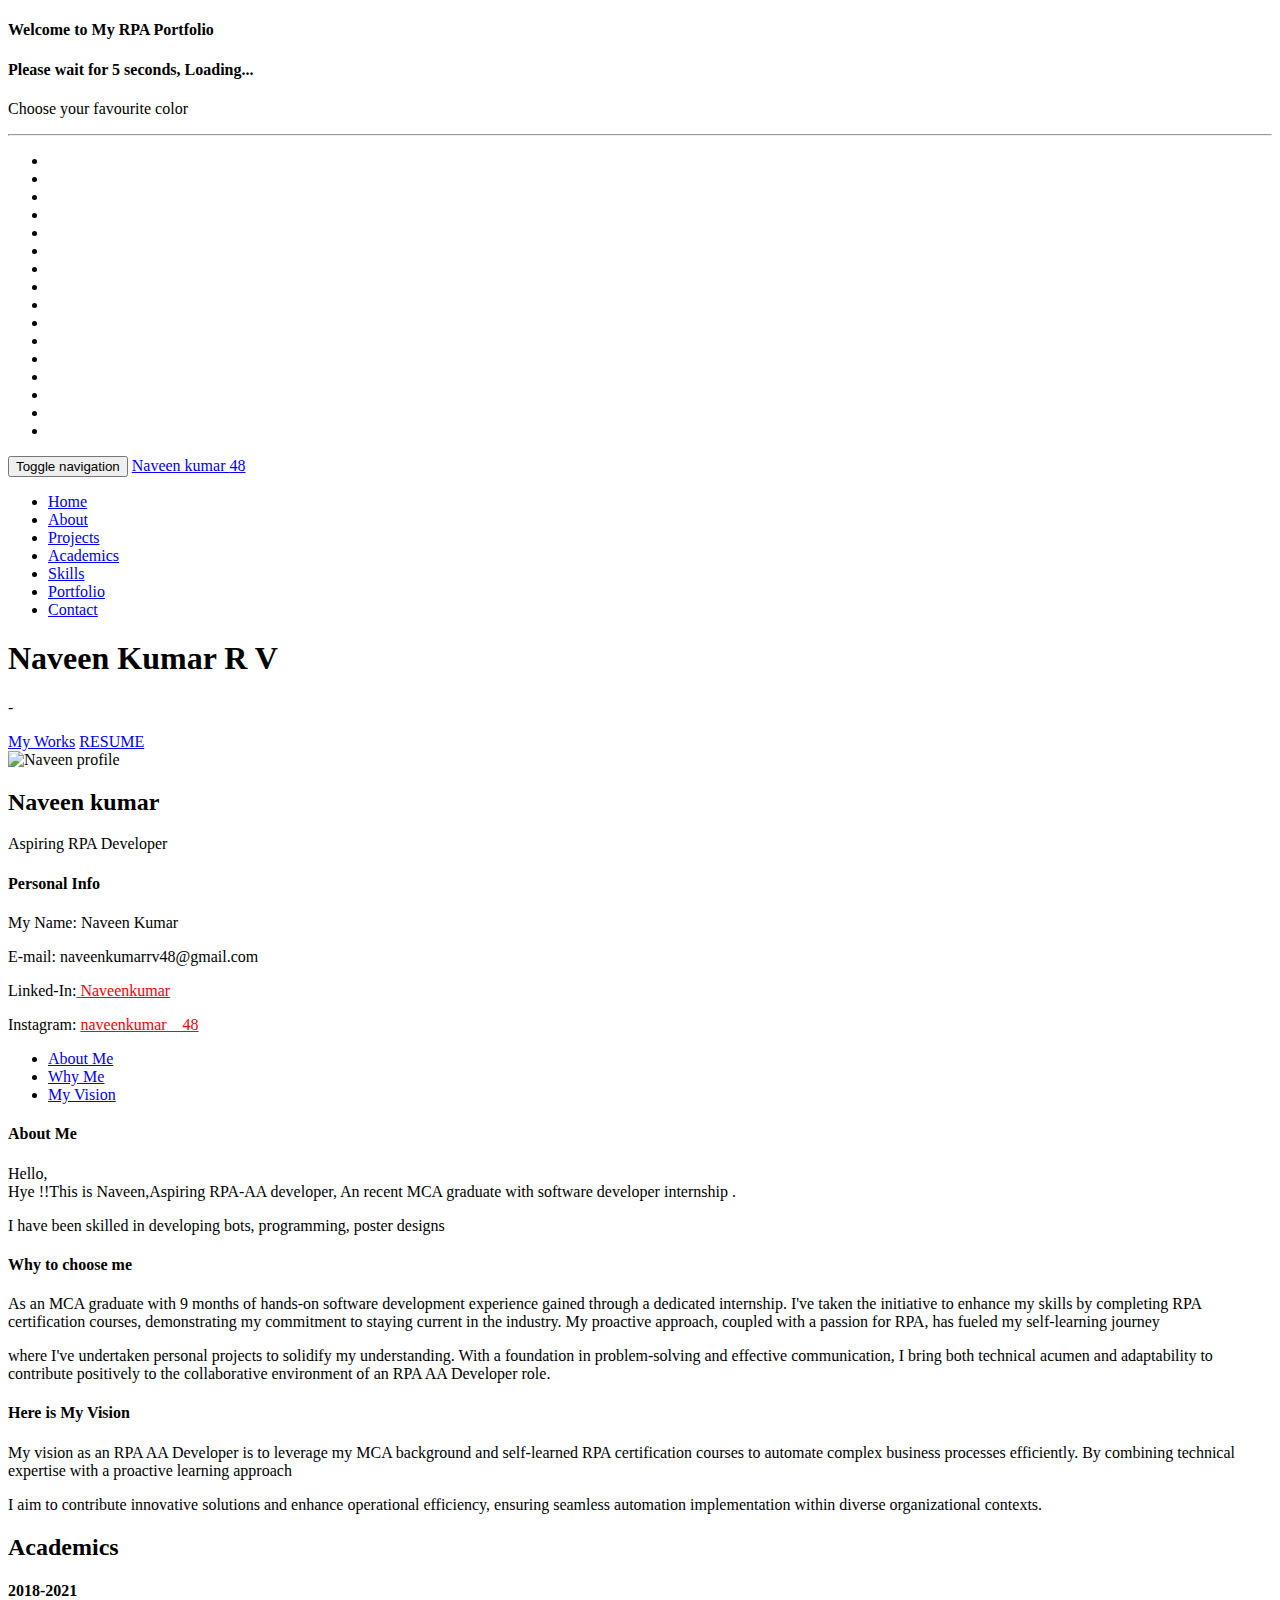
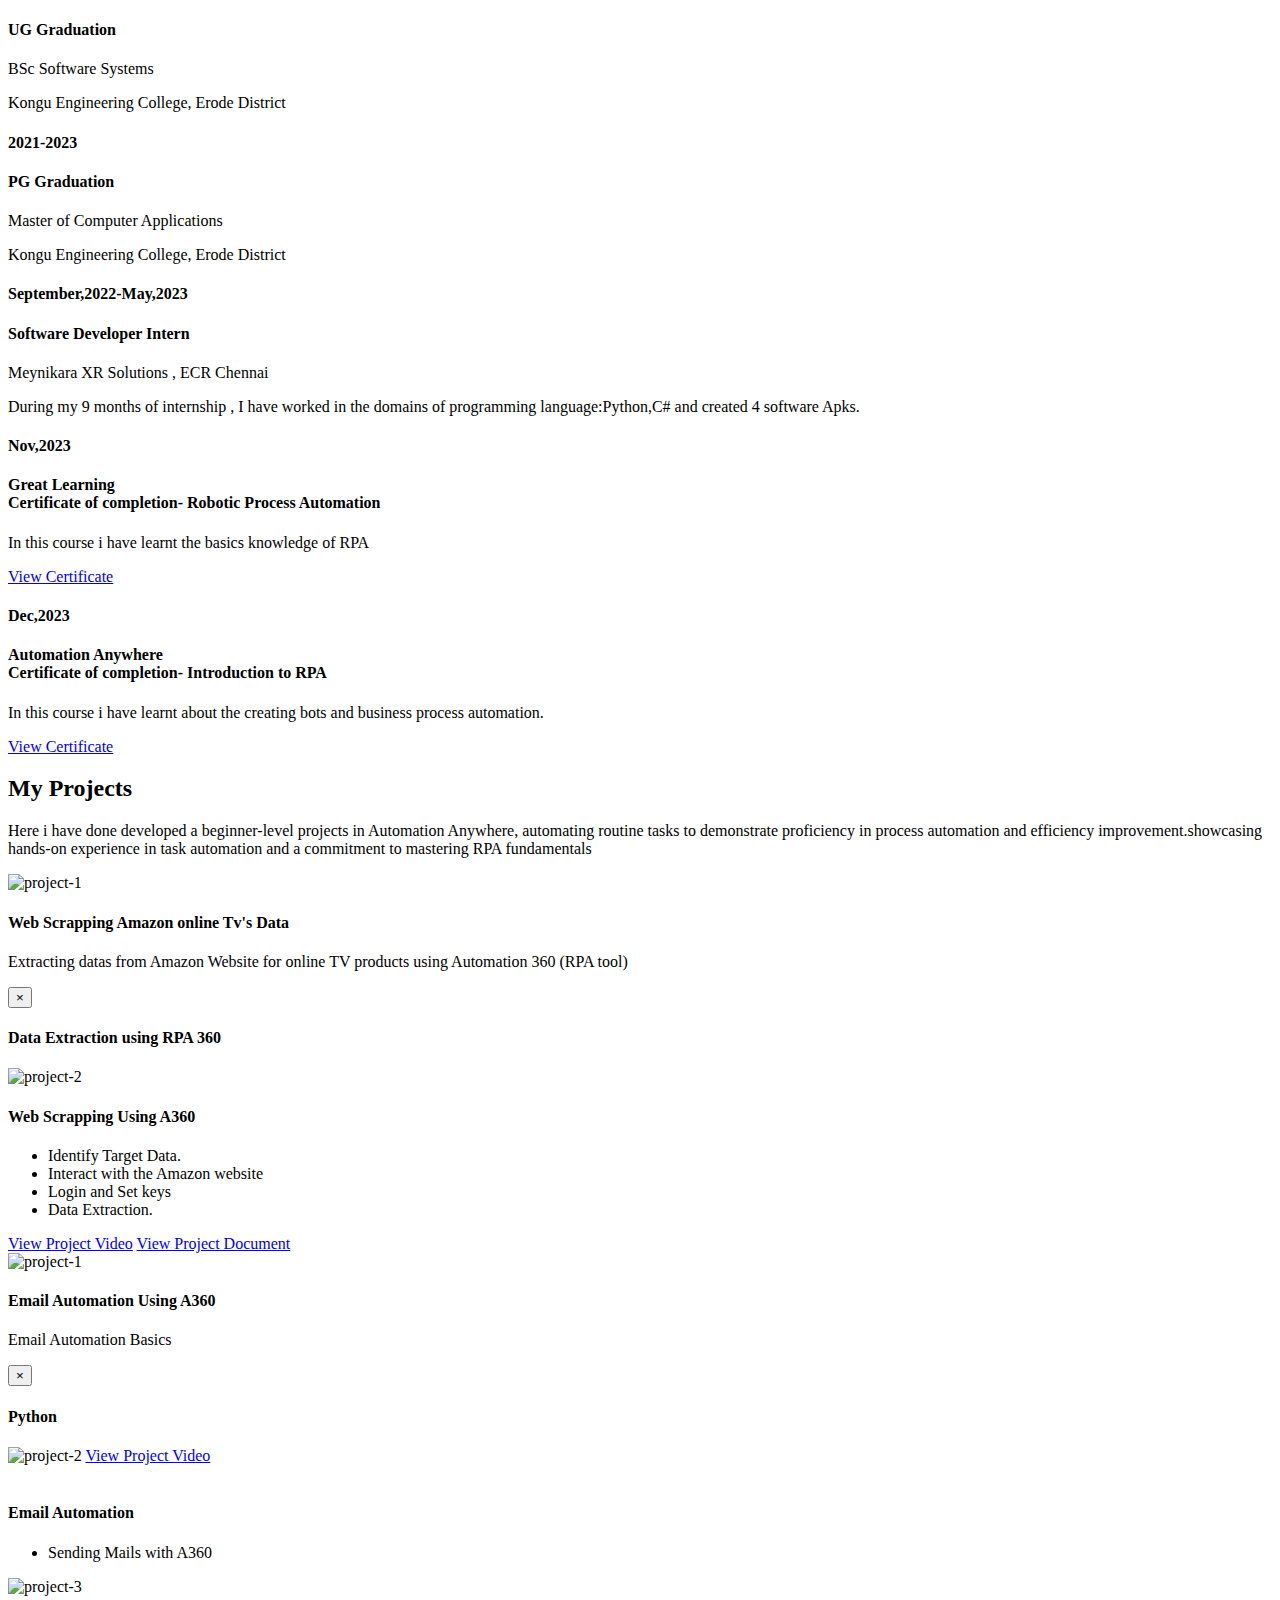
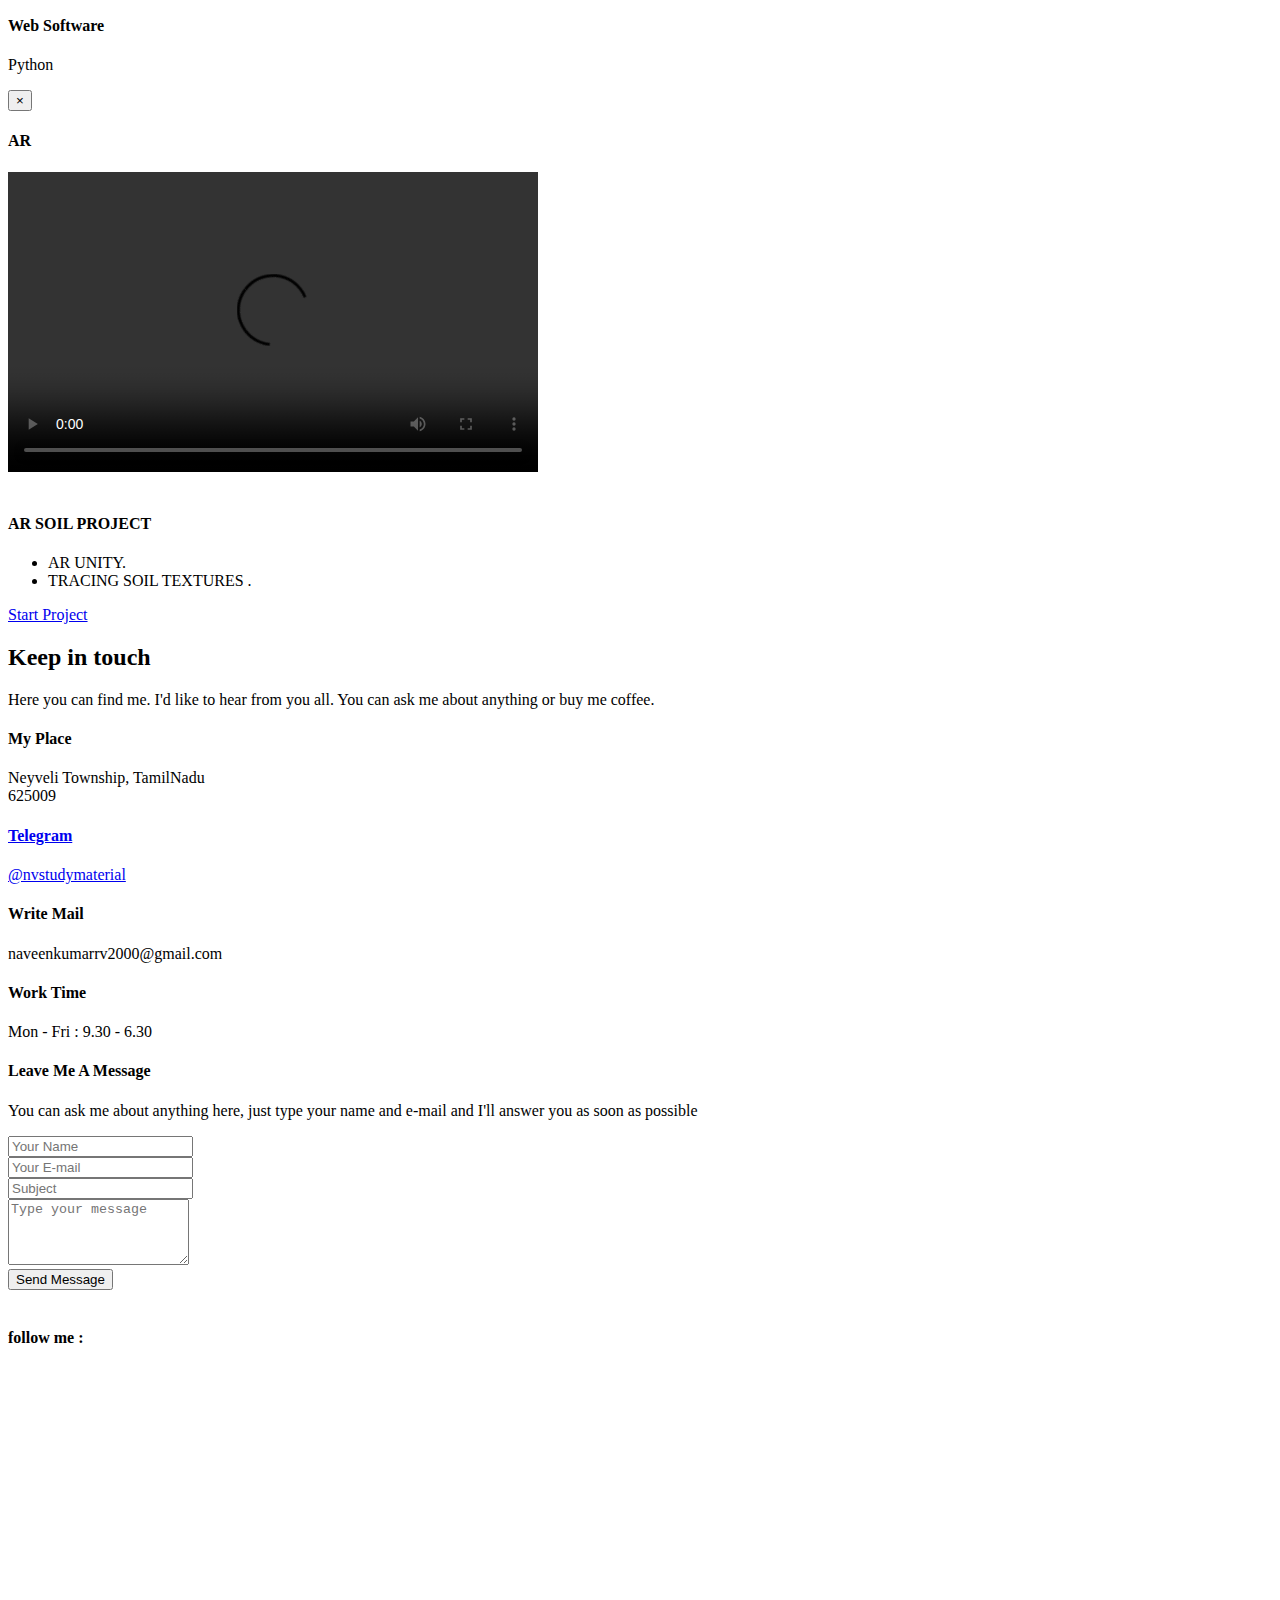
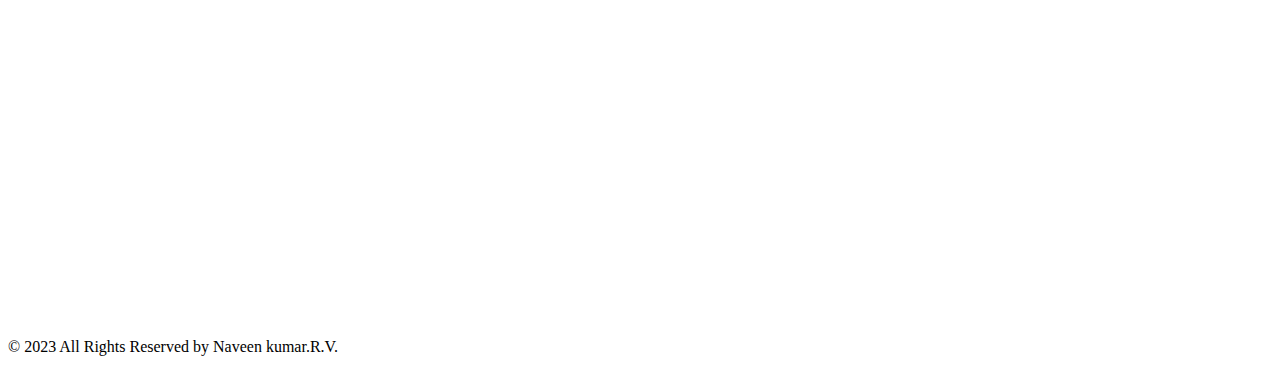
==== index.html @ 0a429b58 "ResumeName_Update index.html" ====
<!DOCTYPE html>
<html lang="en">

<meta http-equiv="content-type" content="text/html;charset=UTF-8" />
<meta http-equiv="content-type" content="text/html;charset=UTF-8" />
<head>
<meta charset="utf-8">

<meta http-equiv="X-UA-Compatible" content="IE=edge">
<meta name="viewport" content="width=device-width, initial-scale=1">
<meta name="description" content="Naveen | Naveen | RPA Developer">
<meta name="author" content="Ahmed Beheiry">

<title>It's Me Naveen kumar R V</title>

<link rel="mask-icon" href="img/favicons/safari-pinned-tab.html" color="#f7465b">
<link rel="shortcut icon" href="img/favicons/mylogo.png">
<meta name="theme-color" content="#0c7cd5">

<link rel="stylesheet" href="css/bootstrap.min.css">

<link rel="stylesheet" href="css/font-awesome.min.css">

<link rel="stylesheet" href="css/animate.css">

<link rel="stylesheet" href="css/slick.css">

<link rel="stylesheet" href="css/style.css">

<link rel="stylesheet" href="style.css">

<link rel="stylesheet" href="css/colors/color-1.css">
<script async src="https://www.googletagmanager.com/gtag/js?id=UA-175905322-1"></script>
<script>
		window.dataLayer = window.dataLayer || [];

		function gtag() {
			dataLayer.push(arguments);
		}
		gtag('js', new Date());

		gtag('config', 'UA-175905322-1');
	</script>
</head>
<body id="top-page" data-spy="scroll" data-target=".navbar-fixed-top" data-offset="70">

<div class="loading">
<div class="loading-wrapper">
<div class="loader"></div>
<h4>Welcome to My RPA Portfolio</h4>
<h4>Please wait for 5 seconds, Loading...</h4>
</div>
</div>


<div class="demo-tool color-switcher closed text-center">
<div class="tool-wrapper">
<span class="tool-toggler switcher-btn"><i class="fa fa-gear fa-spin"></i></span>
<div class="colors">
<p class="para">Choose your favourite color</p>
<hr>
<ul class="list-unstyled">

<li class="color-slot" data-background="#f7465b" data-target="css/colors/color-1.css"></li>
<li class="color-slot" data-background="#874fe8" data-target="css/colors/color-2.css"></li>
<li class="color-slot" data-background="#B39964" data-target="css/colors/color-3.css"></li>
<li class="color-slot" data-background="#00b85b" data-target="css/colors/color-4.css"></li>
<li class="color-slot" data-background="#0C7CD5" data-target="css/colors/color-5.css"></li>
<li class="color-slot" data-background="#f9ca3b" data-target="css/colors/color-6.css"></li>
<li class="color-slot" data-background="#f27768" data-target="css/colors/color-7.css"></li>
<li class="color-slot" data-background="#38C8BD" data-target="css/colors/color-8.css"></li>
<li class="color-slot" data-background="#ff5552" data-target="css/colors/color-9.css"></li>
<li class="color-slot" data-background="#30e0e0" data-target="css/colors/color-10.css"></li>
<li class="color-slot" data-background="#F27935" data-target="css/colors/color-11.css"></li>
<li class="color-slot" data-background="#913d88" data-target="css/colors/color-12.css"></li>
<li class="color-slot" data-background="#fdb511" data-target="css/colors/color-13.css"></li>
<li class="color-slot" data-background="#E44832" data-target="css/colors/color-14.css"></li>
<li class="color-slot" data-background="#5dca7d" data-target="css/colors/color-15.css"></li>
<li class="color-slot" data-background="#F4B350" data-target="css/colors/color-16.css"></li>
</ul>
</div>
</div>
</div>


<div id="home" class="main">

<nav class="navbar navbar-default navbar-fixed-top">

<div class="container">

<div class="navbar-header">
<button type="button" class="navbar-toggle collapsed" data-toggle="collapse" data-target="#navbar-collaps" aria-expanded="false">
<span class="sr-only">Toggle navigation</span>
<span class="icon-bar"></span>
<span class="icon-bar"></span>
<span class="icon-bar"></span>
</button>

<a class="scroll-link navbar-brand" href="#top-page">Naveen kumar <span class="colored-brand">48</span></a>

</div>

<div class="collapse navbar-collapse" id="navbar-collaps">
<ul class="nav navbar-nav navbar-right">
<li class="active">
<a class="scroll-link" href="#top-page">Home</a>
</li>
<li>
<a class="scroll-link" href="#about">About</a>
</li>
<li>
<a class="scroll-link" href="#services">Projects</a>
</li>
<li>
<a class="scroll-link" href="#experiences">Academics</a>
</li>
<li>
<a class="scroll-link" href="#skills">Skills</a>
</li>
<li>
<a class="scroll-link" href="#portfolio">Portfolio</a>
</li>
<li>
<a class="scroll-link" href="#contact">Contact</a>
</li>
</ul>
</div> 
</div> 
</nav> 

<div class="hero-content-wrapper overlay">
<div class="hero-content text-center">
<div class="container">
<div class="row">
<div class="col-xs-12">
<h1>Naveen Kumar R V </h1>
<div class="typed">
<p>- <span class="typed-element"></span></p>
</div>
<a href="#portfolio" class="scroll-link btn btn-custom reverse light">My Works</a>
<a href="RPADeveloper_NaveenkumarRV.pdf" target="_blank" class="btn btn-custom">RESUME</a>
</div>
</div>
</div>
</div>
</div> 
<a href="#about" class="go-down scroll-link">
<span class="glyphicon glyphicon-menu-down" aria-hidden="true"></span>
</a>
</div>


<section id="about" class="section">
<div class="container">
<div class="row">
<div class="col-xs-12">
<div class="profile-intro text-center">
<div class="profile-img-wrapper wow fadeInUp" data-wow-duration="1s" data-wow-offset="200">
<img class="img-responsive img-circle" src="img/nav.jpg" alt="Naveen profile">
</div>
<h2>Naveen kumar</h2>
<div class="separator centered"></div>
<p class="title"> Aspiring RPA Developer</p>
</div>
</div>
</div>
<div class="row">

<div class="profile text-center col-sm-5 col-sm-push-7">
<div class="wow fadeInRight" data-wow-duration="1s" data-wow-offset="200">
<h4>Personal Info</h4>
<div class="separator centered"></div>
<p class="para"><span class="highlight">My Name:</span> Naveen Kumar</p>
<p class="para"><span class="highlight">E-mail:</span> naveenkumarrv48@gmail.com</p>
<p class="para"><span class="highlight">Linked-In:</span><a href="https://www.linkedin.com/in/naveen-kumar-r-v-520390237/" target="_blank" style="color:red;"> Naveenkumar</a></p>
<p class="para"><span class="highlight">Instagram:</span> <a href="https://www.instagram.com/naveenkumar__48/" target="_blank" style="color:red;"> naveenkumar__48</a></p>
</div>
</div>
<div class="info-tabs col-sm-7 col-sm-pull-5 wow fadeInLeft" data-wow-duration="1s" data-wow-offset="200">

<ul class="nav nav-tabs" role="tablist">
<li role="presentation" class="active">
<a href="#about-me-panel" aria-controls="about-me-panel" role="tab" data-toggle="tab">About Me</a>
</li>
<li role="presentation">
<a href="#why-me-panel" aria-controls="why-me-panel" role="tab" data-toggle="tab">Why Me</a>
</li>
<li role="presentation">
<a href="#my-vision-panel" aria-controls="my-vision-panel" role="tab" data-toggle="tab">My Vision</a>
</li>
</ul>

<div class="tab-content">

<div role="tabpanel" class="tab-pane fade in active" id="about-me-panel">
<h4>About Me</h4>
<div class="separator"></div>
<p class="para"><span>Hello, <br> Hye !!This is Naveen,Aspiring RPA-AA developer, An recent MCA graduate with software developer internship .</span></p>
<p class="para">I have been skilled in developing bots, programming, poster designs</p>
</div>

<div role="tabpanel" class="tab-pane fade" id="why-me-panel">
<h4>Why to choose me</h4>
<div class="separator"></div>
<p class="para">As an MCA graduate with 9 months of hands-on software development experience gained through a dedicated internship. I've taken the initiative to enhance my skills by completing RPA certification courses, demonstrating my commitment to staying current in the industry. My proactive approach, coupled with a passion for RPA, has fueled my self-learning journey</p>
<p class="para">where I've undertaken personal projects to solidify my understanding. With a foundation in problem-solving and effective communication, I bring both technical acumen and adaptability to contribute positively to the collaborative environment of an RPA AA Developer role.</p>
</div>

<div role="tabpanel" class="tab-pane fade" id="my-vision-panel">
<h4>Here is My Vision</h4>
<div class="separator"></div>
<p class="para">My vision as an RPA AA Developer is to leverage my MCA background and self-learned RPA certification courses to automate complex business processes efficiently. By combining technical expertise with a proactive learning approach</p>
<p class="para"> I aim to contribute innovative solutions and enhance operational efficiency, ensuring seamless automation implementation within diverse organizational contexts.</p>
</div>
</div>
</div>
</div>
</div>
</section>



<section id="experiences" class="section text-center">
<div class="container">
<div class="row">
<div class="col-xs-12">
<div class="section-intro">
<h2>Academics</h2>
<div class="separator centered"></div>

</div>
</div>
</div>

<div class="timeline-wrapper">
<div class="timeline">

<div class="event row">
<div class="col-sm-3 col-xs-12 event-left wow fadeInUp" data-wow-duration="1s" data-wow-offset="200">
<h4>2018-2021</h4>
<i class="fa fa-mortar-board" style="font-size:24px"></i>
</div>
<div class="col-sm-9 col-xs-12 event-right wow fadeInUp" data-wow-duration="1s" data-wow-offset="200">
<div class="content-wrapper">
<h4>UG Graduation</h4>
<div class="separator"></div>
<p class="job-title">BSc Software Systems</p>
<p class="job-title">Kongu Engineering College, Erode District </p>

</div>
</div>
</div>

<div class="event row">
<div class="col-sm-3 col-xs-12 event-left wow fadeInUp" data-wow-duration="1s" data-wow-offset="200">
<h4>2021-2023</h4>
<i class="fa fa-mortar-board" style="font-size:24px"></i>
</div>
<div class="col-sm-9 col-xs-12 event-right wow fadeInUp" data-wow-duration="1s" data-wow-offset="200">
<div class="content-wrapper">
<h4>PG Graduation </h4>
<div class="separator"></div>
<p class="job-title">Master of Computer Applications</p>
<p class="job-title">Kongu Engineering College, Erode District </p>
</div>
</div>
</div>

<div class="event row">
	<div class="col-sm-3 col-xs-12 event-left wow fadeInUp" data-wow-duration="1s" data-wow-offset="200">
	<h4>September,2022-May,2023</h4>
	<i class="fa fa-briefcase" style="font-size:24px"></i>
	</div>
	<div class="col-sm-9 col-xs-12 event-right wow fadeInUp" data-wow-duration="1s" data-wow-offset="200">
	<div class="content-wrapper">
<h4>Software Developer Intern</h4>
<div class="separator"></div>
<p class="job-title">Meynikara XR Solutions , ECR Chennai</p>
<p class="para"> During my 9 months of internship , I have worked in the domains of programming language:Python,C# and created 4 software Apks.</p>
</div>
</div>
</div>
<div class="event row">
<div class="col-sm-3 col-xs-12 event-left wow fadeInUp" data-wow-duration="1s" data-wow-offset="200">
<h4>Nov,2023</h4>
<i class="fa fa-certificate" style="font-size:24px"></i>
</div>
<div class="col-sm-9 col-xs-12 event-right wow fadeInUp" data-wow-duration="1s" data-wow-offset="200">
<div class="content-wrapper">
<h4>Great Learning<div class="separator"></div>Certificate of completion- Robotic Process Automation</h4>
<p class="para">In this course i have learnt the basics knowledge of RPA </p>
<a href="Naveenkumar_ RPA Certificate.pdf" target="_blank">View Certificate</a>

</div>
</div>

</div>
<div class="event row">
<div class="col-sm-3 col-xs-12 event-left wow fadeInUp" data-wow-duration="1s" data-wow-offset="200">
<h4>Dec,2023</h4>
<i class="fa fa-certificate"></i>
</div>
<div class="col-sm-9 col-xs-12 event-right wow fadeInUp" data-wow-duration="1s" data-wow-offset="200">
	<div class="content-wrapper">
	<h4>Automation Anywhere<div class="separator"></div>Certificate of completion- Introduction to RPA</h4>
<p class="para">In this course i have learnt about the creating bots and business process automation.</p>
<a href="Naveenkumar RPA  Learning Certificate.pdf" target="_blank">View Certificate</a>

</div>
</div>
</div>
</div>
</div> 
</div>
</section>
	


<section id="portfolio" class="section text-center">
<div class="container">
<div class="row">
<div class="col-xs-12">
<div class="section-intro">
<h2>My Projects</h2>
<div class="separator centered"></div>
<p class="para">Here i have done developed a beginner-level projects in Automation Anywhere, automating routine tasks to demonstrate proficiency in process automation and efficiency improvement.showcasing hands-on experience in task automation and a commitment to mastering RPA fundamentals</p>
</div>
</div>
</div>
<div id="Container" class="row">

<div class="mix design branding col-md-4 col-sm-6 col-xs-12" data-my-order="2">
<div class="project" data-toggle="modal" data-target="#modal-2">
<div class="project-img-wrapper">
<img class="center-block img-responsive" src="img/portfolio/project2.png" alt="project-1" width="250" height="245">
</div>
<div class="img-overlay">
<div class="overlay-text">
<h4>Web Scrapping Amazon online Tv's Data </h4>
<p>Extracting datas from Amazon Website for online TV products using Automation 360 (RPA tool)</p>
</div>
</div>
</div>

<div class="modal fade" id="modal-2" tabindex="-1" role="dialog" aria-labelledby="label_1">
<div class="modal-dialog" role="document">
<div class="modal-content">
<div class="modal-header">
<button type="button" class="close" data-dismiss="modal" aria-label="Close"><span aria-hidden="true">&times;</span></button>
<h4 class="modal-title" id="label_2">Data Extraction using RPA 360</h4>
</div>
<div class="modal-body">
<img class="center-block img-responsive thumbnail" src="img/portfolio/project2.png" alt="project-2" width="350" height="300">
<h4>Web Scrapping Using A360</h4>
<div class="separator"></div>
<p class="para subtitle">
<ul style="text-align:left;">
<li>Identify Target Data.</li>
<li>Interact with the Amazon website</li>
<li>Login and Set keys</li>
<li>Data Extraction.</li>

</ul>
</p>


<a href="https://drive.google.com/file/d/1i4NPZELaSVsXVchBYD0NjqzBCGe0qnUO/view?usp=sharing" class="btn btn-custom btn-custom-reverse" target="_blank">View Project Video</a>
<a href="DataExtractionDoc.pdf" class="btn btn-custom btn-custom-reverse" target="_blank">View Project Document</a>
</div>

</div>
</div>
</div>
</div>

<div class="mix design branding col-md-4 col-sm-6 col-xs-12" data-my-order="1">
<div class="project" data-toggle="modal" data-target="#modal">
<div class="project-img-wrapper">
<img class="center-block img-responsive" src="img/portfolio/1project.jpg" alt="project-1">
</div>
<div class="img-overlay">
<div class="overlay-text">
<h4>Email Automation Using A360</h4>
<p>Email Automation Basics</p>
</div>
</div>
</div>

<div class="modal fade" id="modal" tabindex="-1" role="dialog" aria-labelledby="label_1">
<div class="modal-dialog" role="document">
<div class="modal-content">
<div class="modal-header">
<button type="button" class="close" data-dismiss="modal" aria-label="Close"><span aria-hidden="true">&times;</span></button>
<h4 class="modal-title" id="label_2">Python</h4>
</div>
<div class="modal-body">
<img class="center-block img-responsive thumbnail" src="img/portfolio/1project.jpg" alt="project-2">
<a href="https://drive.google.com/file/d/1WpfSoxIxxfZPBGa_Dl3WmN9yhXfCyVZy/view?usp=sharing" class="btn btn-custom btn-custom-reverse" target="_blank">View Project Video</a>

<br><br>
<h4>Email Automation</h4>
<div class="separator"></div>
<p class="para subtitle"><ul style="text-align:left;">
<li>Sending Mails with A360</li>
</ul></p>

</div>
</div>
</div>
</div>

</div>

<div class="mix design branding col-md-4 col-sm-6 col-xs-12" data-my-order="1">
<div class="project" data-toggle="modal" data-target="#modal-3">
<div class="project-img-wrapper">
<img class="center-block img-responsive" width="300" height="275" src="img/portfolio/project3.jpg" alt="project-3">
</div>
<div class="img-overlay">
<div class="overlay-text">
<h4>Web Software</h4>
<p>Python</p>
</div>
</div>
</div>

<div class="modal fade" id="modal-3" tabindex="-1" role="dialog" aria-labelledby="label_1">
<div class="modal-dialog" role="document">
<div class="modal-content">
<div class="modal-header">
<button type="button" class="close" data-dismiss="modal" aria-label="Close"><span aria-hidden="true">&times;</span></button>
<h4 class="modal-title" id="label_2">AR</h4>
</div>
<div class="modal-body">
<video width="530" height="300" controls>
<source src="img/portfolio/project3.mp4" type="video/mp4">
</video>
<br><br>
<h4>AR SOIL PROJECT</h4>
<div class="separator"></div>
<p class="para subtitle">
<ul style="text-align:left;">
<li>AR UNITY.</li>
<li>TRACING SOIL TEXTURES .</li>
</ul>
</p>
<a href="#contact" class="btn btn-custom dark scroll-link" data-dismiss="modal">Start Project</a>
</div>
</div>
</div>
</div>

</div>
</div>
</div>

</section>


<div id="contact" class="section text-center">
<div class="container">
<div class="overlay"></div>
<div class="row">
<div class="col-xs-12 wow fadeIn" data-wow-duration="1s" data-wow-offset="200">
<div class="section-intro">
<h2>Keep in touch</h2>
<div class="separator centered"></div>
<p class="para">Here you can find me. I'd like to hear from you all. You can ask me about anything or buy me coffee.</p>
</div>
</div>
</div>
<div class="row">
<div class="col-md-6 col-sm-12">
<div class="row">
<div class="col-sm-6 col-xs-12 call-info wow fadeInUp" data-wow-duration="1s" data-wow-offset="200">
<div class="info-wrapper">
<i class="fa fa-home fa-fw"></i>
<h4>My Place</h4>
<p class="para">Neyveli Township, TamilNadu <br> 625009</p>
</div>
</div>
<div class="col-sm-6 col-xs-12 call-info wow fadeInUp" data-wow-duration="1s" data-wow-offset="200">
<div class="info-wrapper">
<a href="https://t.me/nvstudymaterial" target="_blank">
<i class="fa fa-phone fa-fw"></i>
<h4>Telegram</h4>
<p class="para">@nvstudymaterial</p>
</a>
</div>
</div>
</div>
<div class="row">
<div class="col-sm-6 col-xs-12 call-info wow fadeInUp" data-wow-duration="1s" data-wow-offset="200">
<div class="info-wrapper">

<i class="fa fa-envelope-o fa-fw"></i>
<h4>Write Mail</h4>
<p>naveenkumarrv2000@gmail.com</p>
</a>
</div>
</div>
<div class="col-sm-6 col-xs-12 call-info wow fadeInUp" data-wow-duration="1s" data-wow-offset="200">
<div class="info-wrapper">
<i class="fa fa-clock-o fa-fw"></i>
<h4>Work Time</h4>
<p class="para">Mon - Fri : 9.30 - 6.30 <br> </p>
</div>
</div>
</div>
</div>
<div class="col-md-6 col-sm-12 wow fadeInUp" data-wow-duration="1s" data-wow-offset="200">

<form data-toggle="validator" id="contact-form" role="form" action="https://viswa2k.tk/formhandler.php">
<div class="form-intro">
<h4>Leave Me A Message</h4>
<div class="separator"></div>
<p class="para">You can ask me about anything here, just type your name and e-mail and I'll answer you as soon as possible</p>
</div>
<div class="form-group">
<div class="input-group">
<label for="name" class="input-group-addon">
<span class="glyphicon glyphicon-user"></span>
</label>
<input type="text" placeholder="Your Name" class="form-control col-xs-12" id="name" name="name" data-error="Please enter a correct name." required>
</div>
<span class="help-block with-errors"></span>
</div>
<div class="form-group">
<div class="input-group">
<label for="mail" class="input-group-addon">
<span class="glyphicon glyphicon-envelope"></span>
</label>
<input type="email" placeholder="Your E-mail" class="form-control col-xs-12" id="mail" name="mail" pattern="[a-z0-9._%+-]+@[a-z0-9.-]+\.[a-z]{2,4}$" data-error="Please enter a correct E-mail." required>
</div>
<span class="help-block with-errors"></span>
</div>
<div class="form-group">
<div class="input-group">
<label for="name" class="input-group-addon">
<span class="glyphicon glyphicon-book"></span>
</label>
<input type="text" placeholder="Subject" class="form-control col-xs-12" id="subject" name="subject" data-error="Please enter subject." required>
</div>
<span class="help-block with-errors"></span>
</div>
<div class="form-group">
<div class="input-group">
<label for="message" class="input-group-addon

<span class="glyphicon glyphicon-comment"></span>
</label>
<textarea class="form-control" rows="4" id="message" name="message" placeholder="Type your message" data-error="Please enter your message" required></textarea>

</div>
<span class="help-block with-errors"></span>
</div>
<div>
<button type="submit" id="submit" class="btn btn-custom btn-block">Send Message</button>
</div>
</form>

<div class="form-response">&nbsp;</div>
</div>
</div>
<div class="row">
<div class="col-xs-12 social-wrapper wow fadeInLeft" data-wow-duration="1s" data-wow-offset="100">
<h4>follow me :</h4>

<div class="social-links">
<a href="https://www.facebook.com/naveen.smart.900" target="_blank" class="icon fb"></a> 
<a href="https://twitter.com/Navinsmart6" target="_blank" class="icon tw"></a> 
<a href="https://www.instagram.com/naveenkumar__48/" target="_blank" class="fa-instagram icon in"></a> 
</div>
</div>
</div>
</div>
</div>


<section style="padding:50px;">
	<iframe src="https://www.google.com/maps/embed?pb=!1m18!1m12!1m3!1d62529.87909076449!2d79.4669342571118!3d11.61497628941724!2m3!1f0!2f0!3f0!3m2!1i1024!2i768!4f13.1!3m3!1m2!1s0x3a54b13619856321%3A0xf80cecc3332384c1!2sNeyveli%20T.S%2C%20Tamil%20Nadu!5e0!3m2!1sen!2sin!4v1648174688879!5m2!1sen!2sin" width="600" height="450" style="border: 10px;;" allowfullscreen="" loading="lazy" referrerpolicy="no-referrer-when-downgrade"></iframe>
</section>


<footer>
<div class="copyright">
<div class="container">
<div class="row">
<div class="col-xs-12">
<p class="para">&copy; 2023 All Rights Reserved by Naveen kumar.R.V.</p>
</div>
</div>
</div>
</div>
</footer>


<div id="toTop">
<div class="top-button">
<i class="fa fa-angle-up"></i>
</div>
</div>



<script data-cfasync="false" src="cdn-cgi/scripts/5c5dd728/cloudflare-static/email-decode.min.js"></script><script src="js/jquery-1.12.1.min.js"></script>

<script src="js/bootstrap.min.js"></script>

<script src="js/jquery.easing.1.3.js"></script>

<script src="js/jquery.parallax-1.1.3.js"></script>

<script src="js/smoothscroll.js"></script>

<script src="js/jquery.appear.js"></script>

<script src="js/jquery.countTo.js"></script>

<script src="js/jquery.easypiechart.min.js"></script>

<script src="js/jquery.mixitup.min.js"></script>

<script src="js/slick.min.js"></script>

<script src="js/typed.min.js"></script>

<script src="js/validator.min.js"></script>

<script src="js/scripts.js"></script>

<script src="js/wow.min.js"></script>
<script>
		new WOW().init();
	</script>
<!--Start of Tawk.to Script-->
<script type="text/javascript">
var Tawk_API=Tawk_API||{}, Tawk_LoadStart=new Date();
(function(){
var s1=document.createElement("script"),s0=document.getElementsByTagName("script")[0];
s1.async=true;
s1.src='https://embed.tawk.to/626b864d7b967b11798d0d02/1g1q098rv';
s1.charset='UTF-8';
s1.setAttribute('crossorigin','*');
s0.parentNode.insertBefore(s1,s0);
})();
</script>
<!--End of Tawk.to Script-->
</body>

<!-- Mirrored from 
										 
										 
										 
										 
										 
										 
										 
										 
										 
										 .website/ by HTTrack Website Copier/3.x [XR&CO'2014], Fri, 11 Mar 2022 16:20:50 GMT -->
</html>
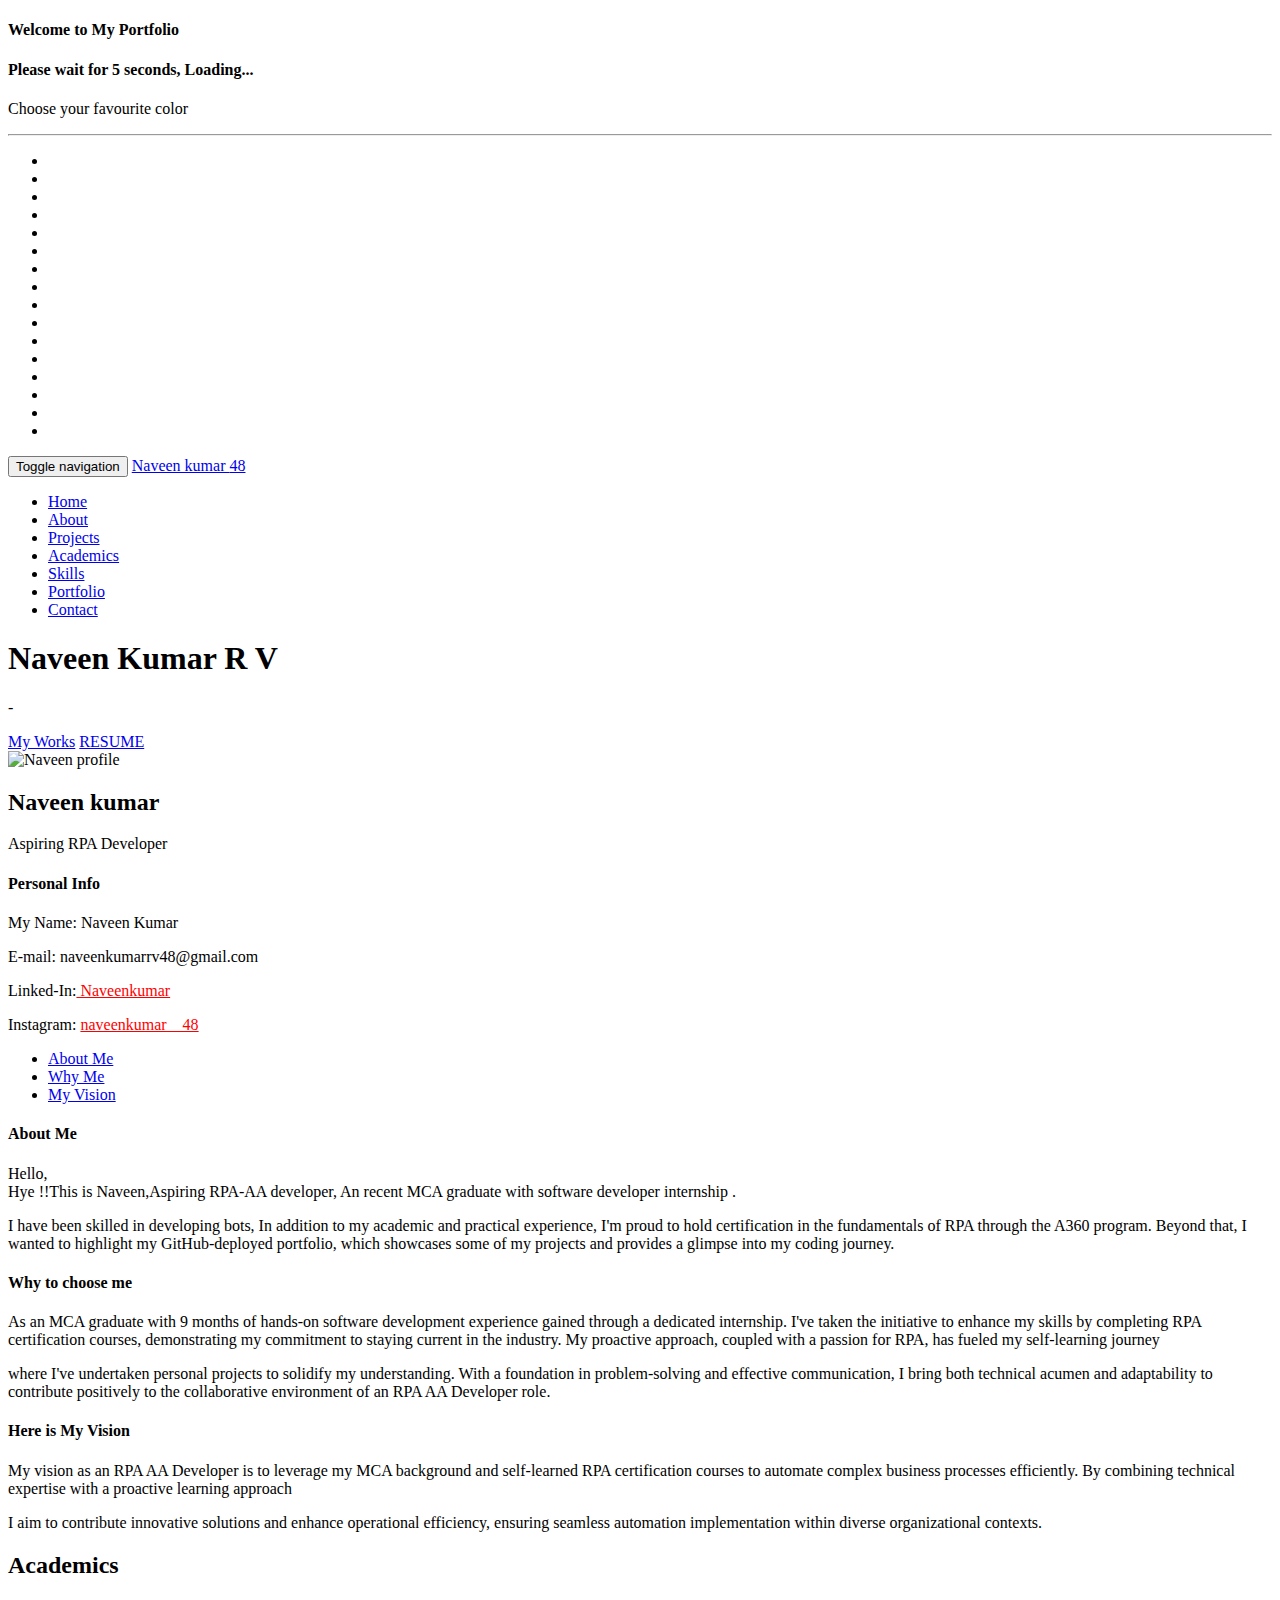
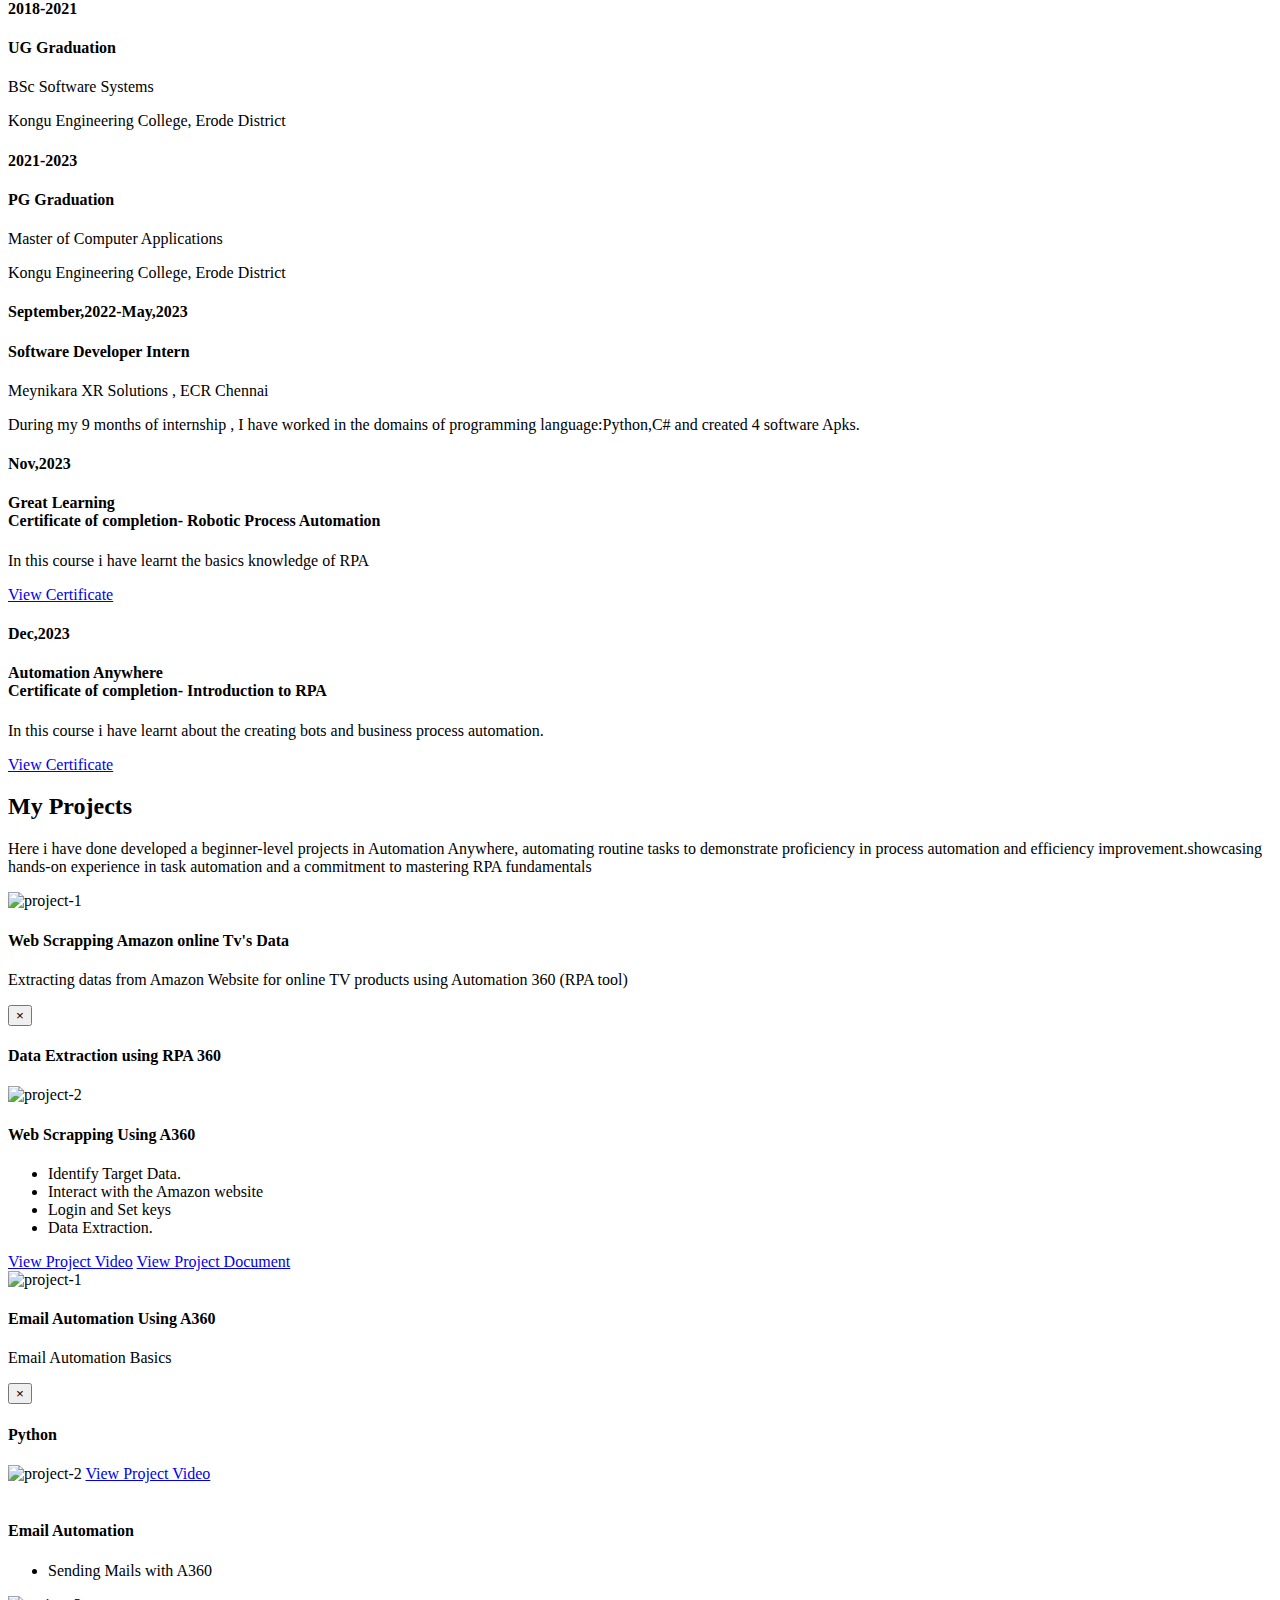
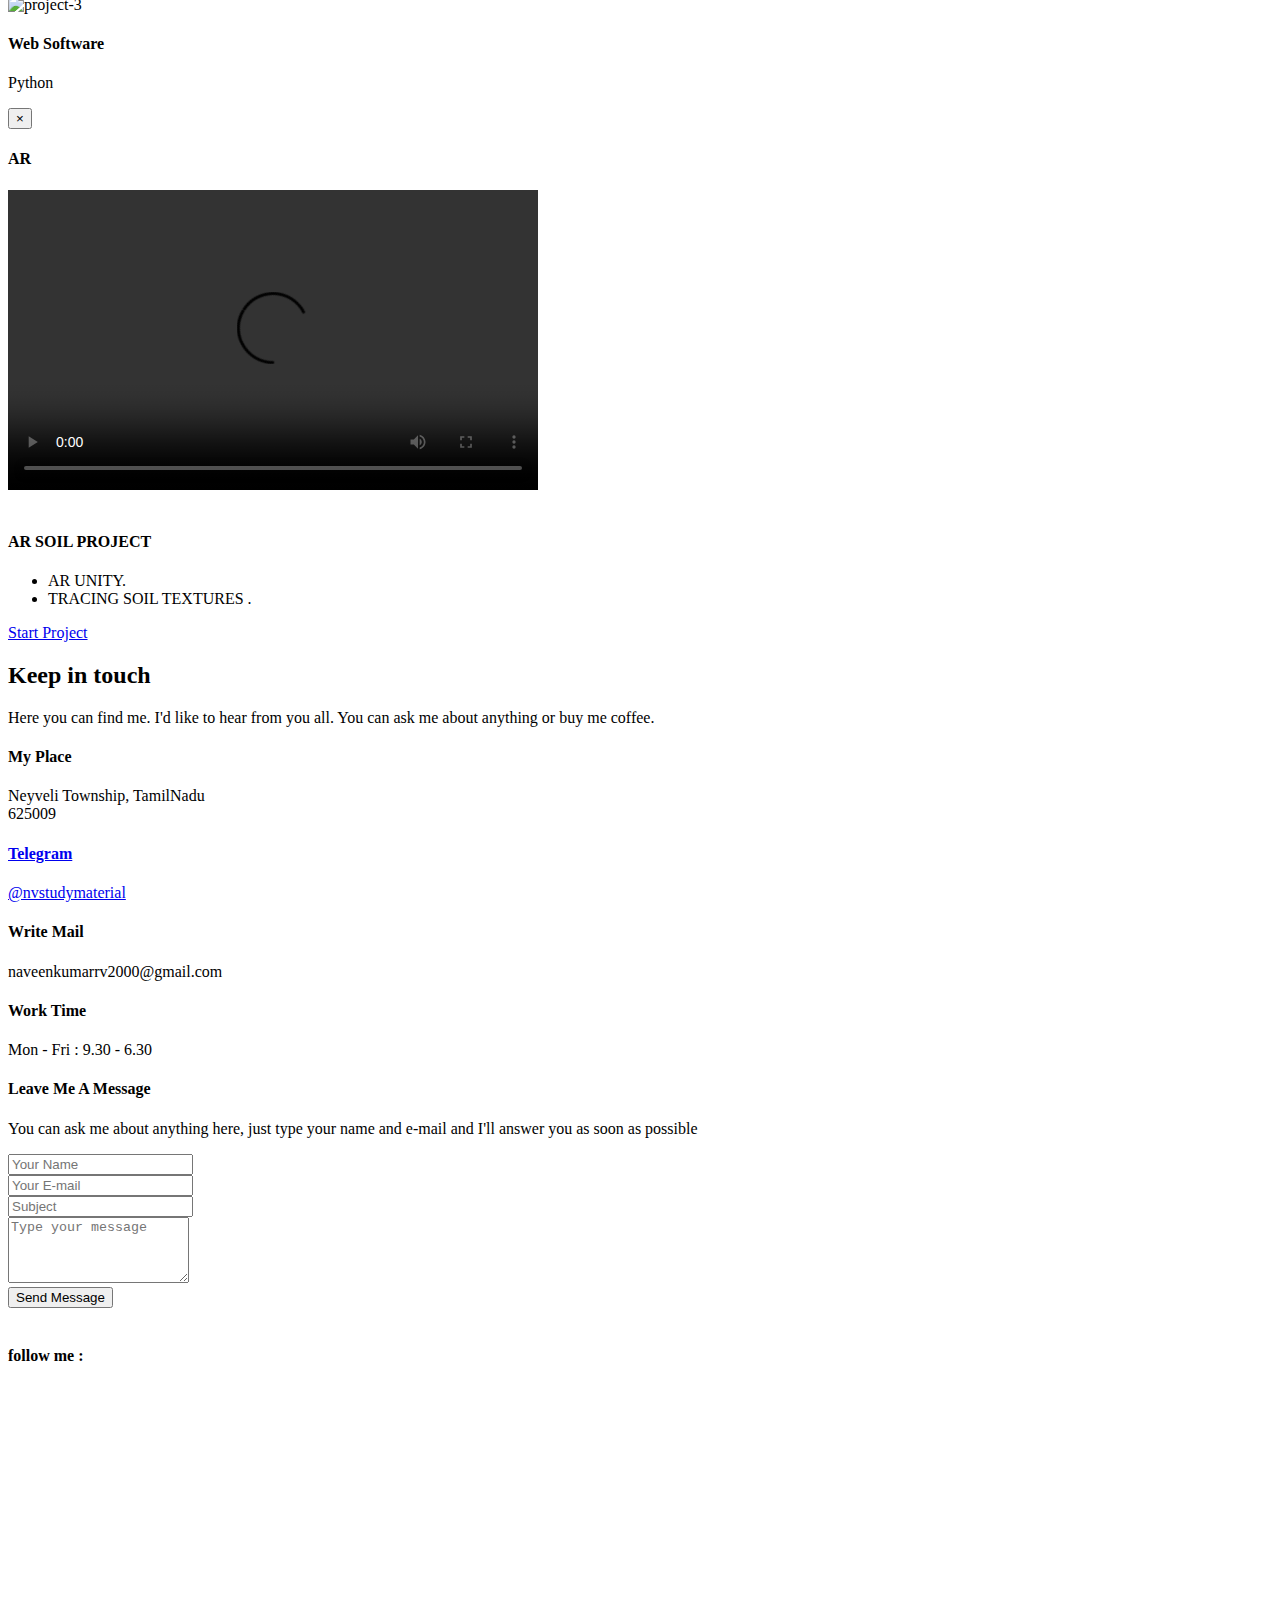
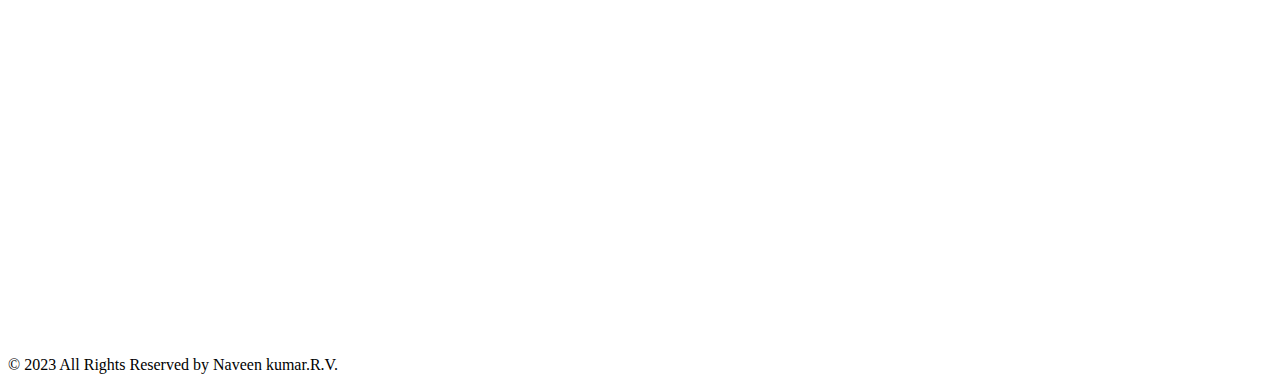
==== commit 521c55b5: "Changed About content" ====
--- a/index.html
+++ b/index.html
@@ -47,7 +47,7 @@
 <div class="loading">
 <div class="loading-wrapper">
 <div class="loader"></div>
-<h4>Welcome to My RPA Portfolio</h4>
+<h4>Welcome to My Portfolio</h4>
 <h4>Please wait for 5 seconds, Loading...</h4>
 </div>
 </div>
@@ -197,7 +197,7 @@
 <h4>About Me</h4>
 <div class="separator"></div>
 <p class="para"><span>Hello, <br> Hye !!This is Naveen,Aspiring RPA-AA developer, An recent MCA graduate with software developer internship .</span></p>
-<p class="para">I have been skilled in developing bots, programming, poster designs</p>
+<p class="para">I have been skilled in developing bots, In addition to my academic and practical experience, I'm proud to hold certification in the fundamentals of RPA through the A360 program. Beyond that, I wanted to highlight my GitHub-deployed portfolio, which showcases some of my projects and provides a glimpse into my coding journey.</p>
 </div>
 
 <div role="tabpanel" class="tab-pane fade" id="why-me-panel">
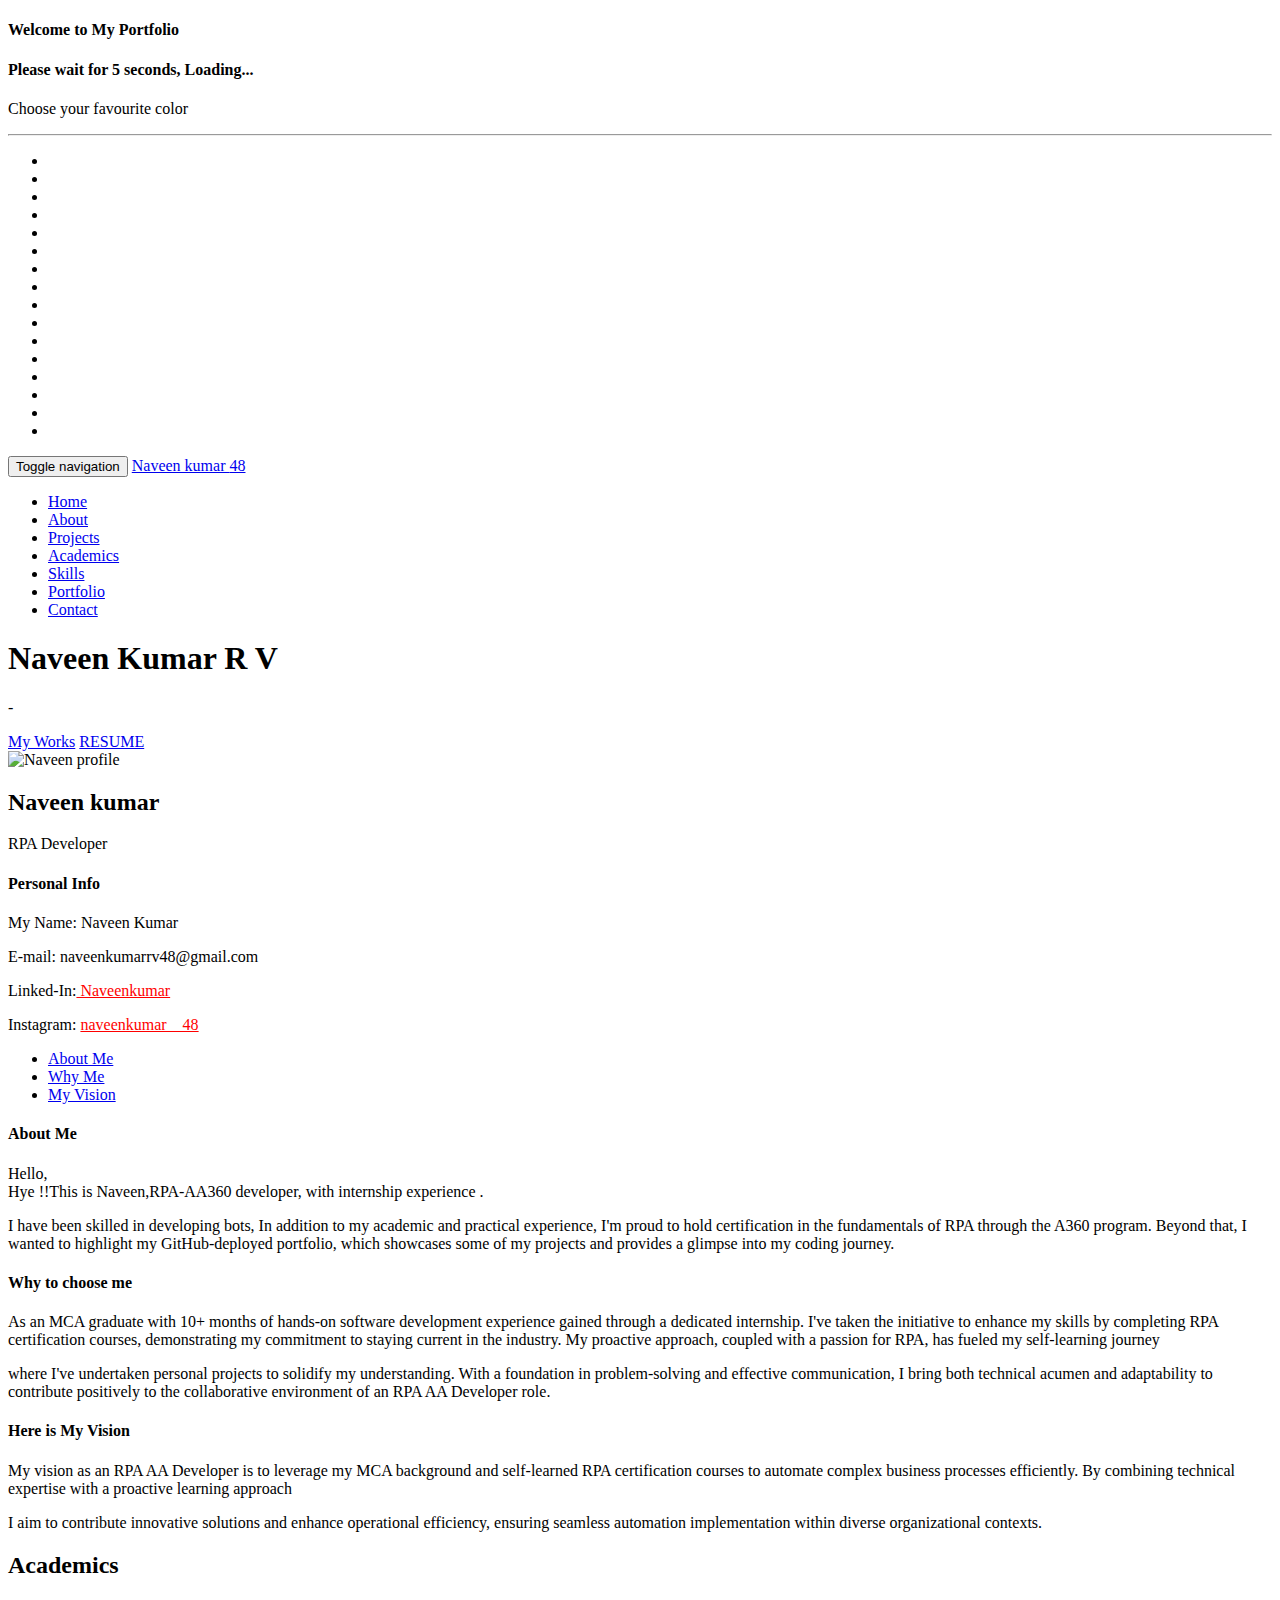
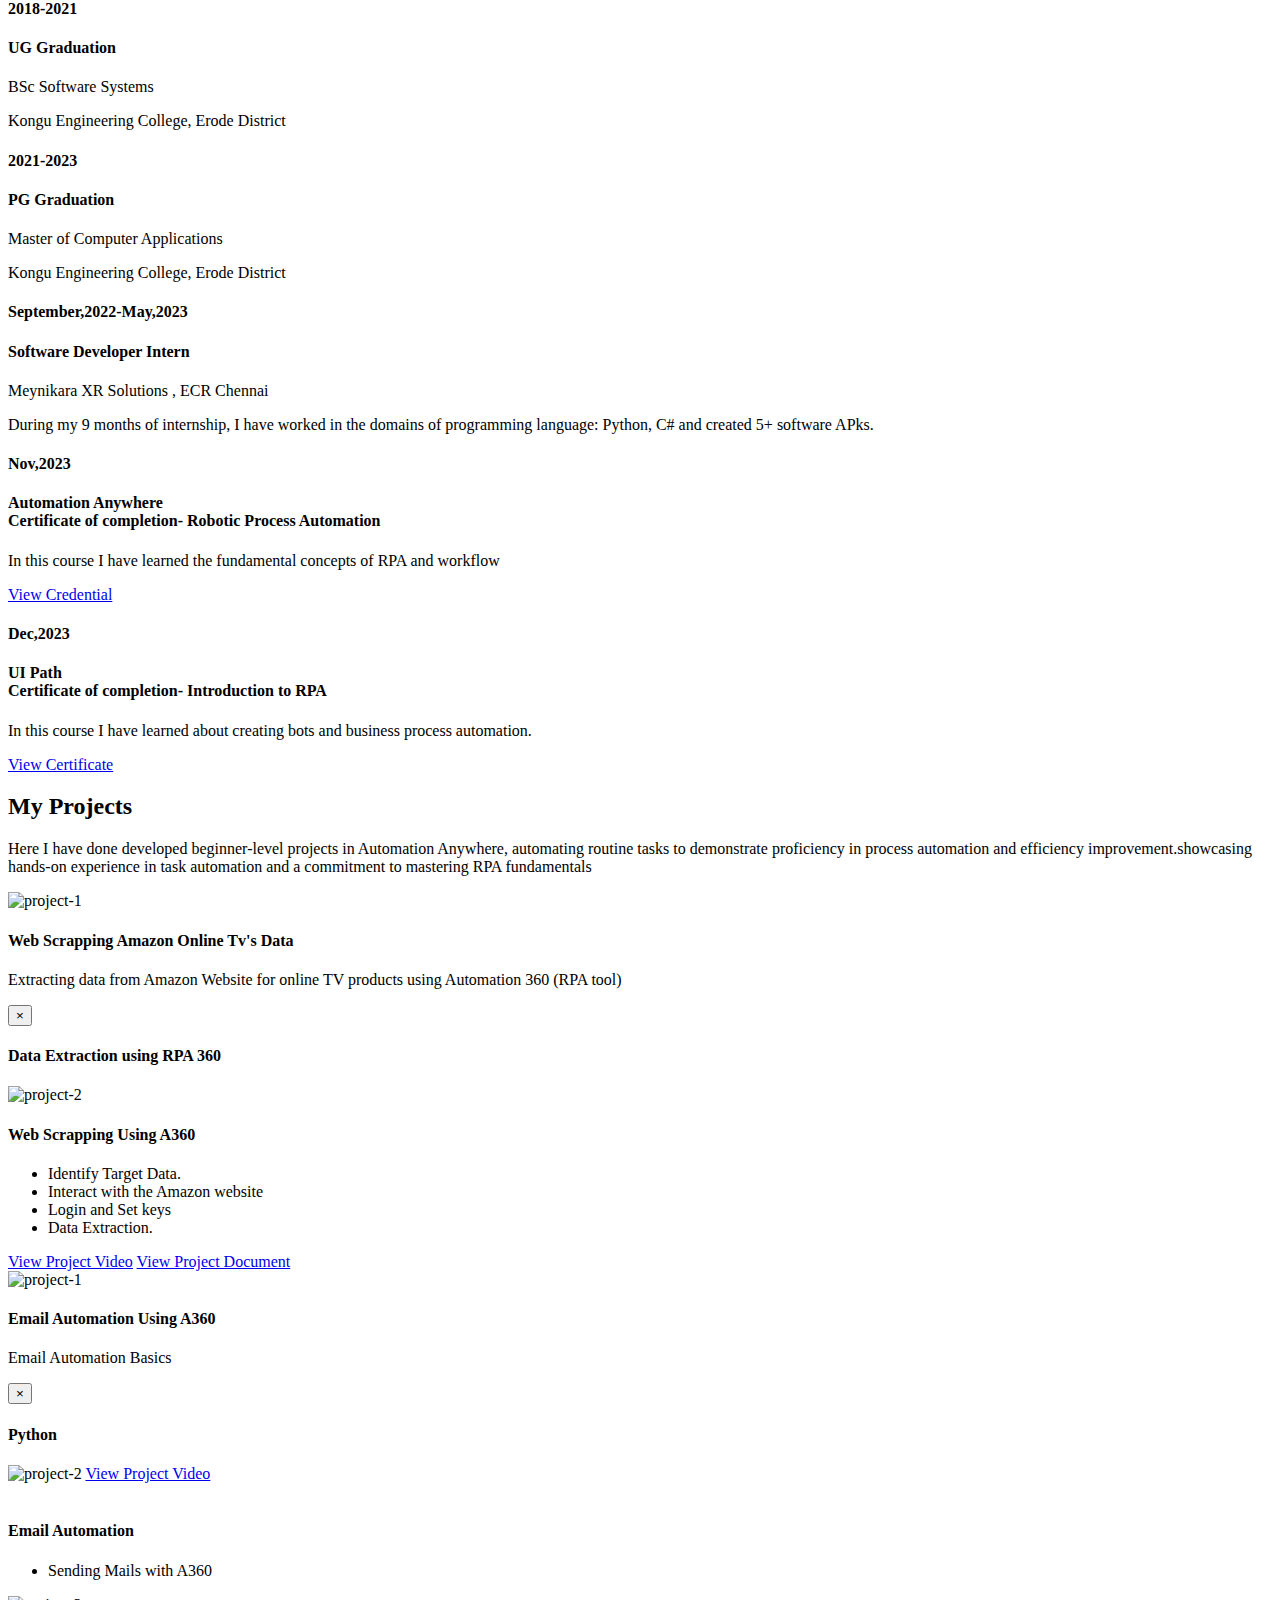
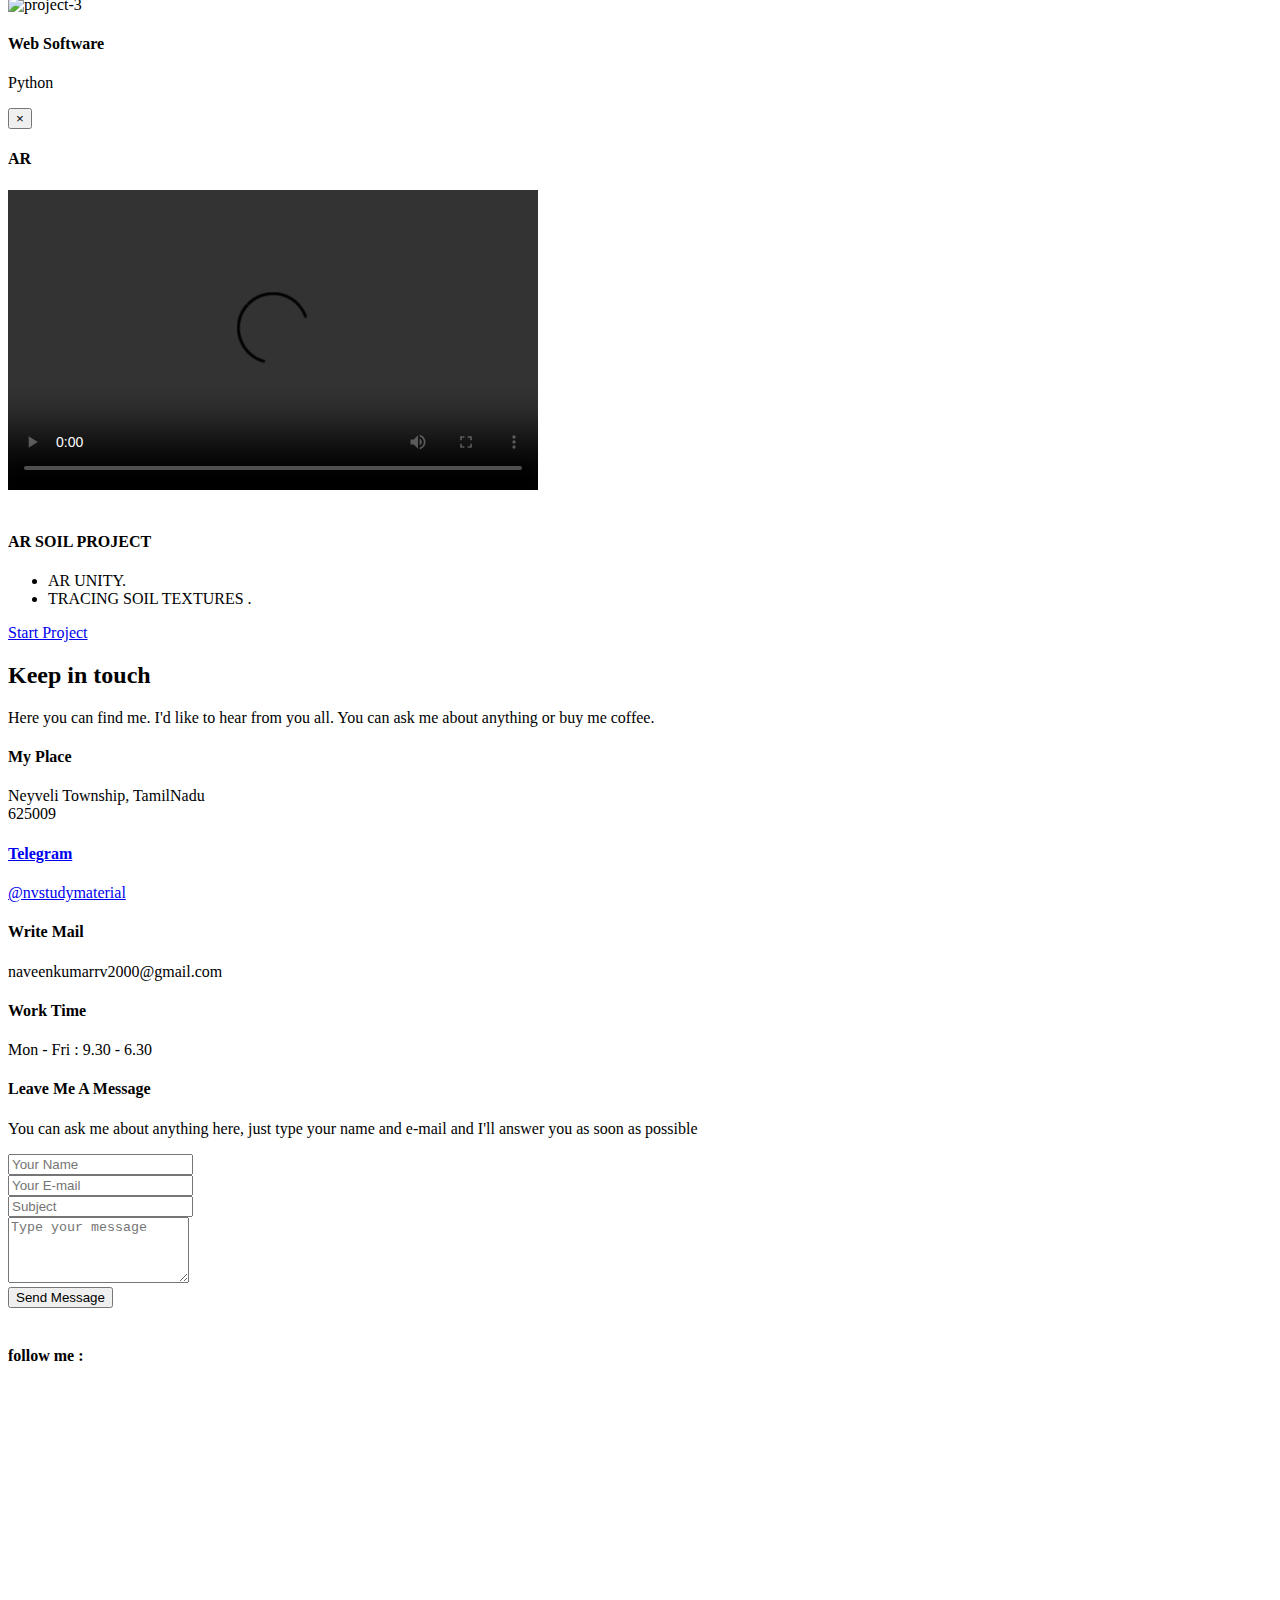
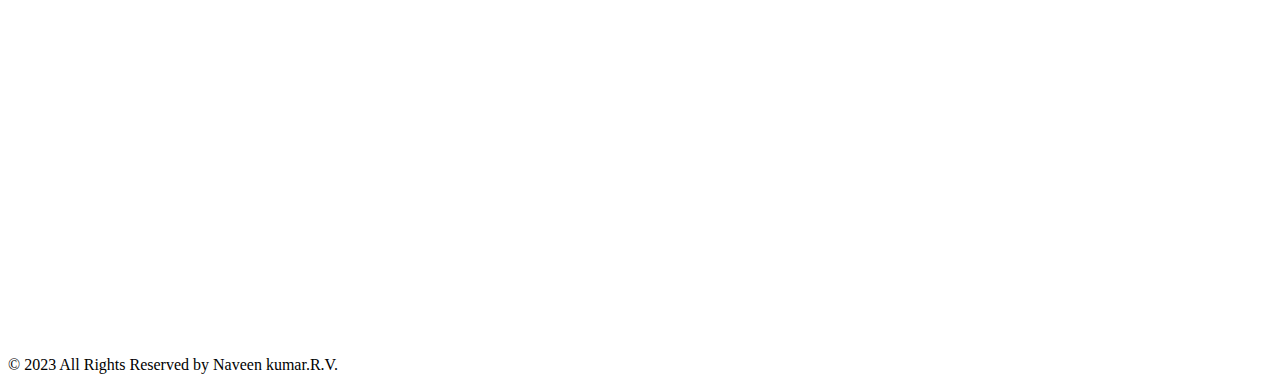
==== commit c6ec6f89: "Replacing Certificates Order" ====
--- a/index.html
+++ b/index.html
@@ -161,7 +161,7 @@
 </div>
 <h2>Naveen kumar</h2>
 <div class="separator centered"></div>
-<p class="title"> Aspiring RPA Developer</p>
+<p class="title"> RPA Developer</p>
 </div>
 </div>
 </div>
@@ -196,14 +196,14 @@
 <div role="tabpanel" class="tab-pane fade in active" id="about-me-panel">
 <h4>About Me</h4>
 <div class="separator"></div>
-<p class="para"><span>Hello, <br> Hye !!This is Naveen,Aspiring RPA-AA developer, An recent MCA graduate with software developer internship .</span></p>
+<p class="para"><span>Hello, <br> Hye !!This is Naveen,RPA-AA360 developer, with internship experience .</span></p>
 <p class="para">I have been skilled in developing bots, In addition to my academic and practical experience, I'm proud to hold certification in the fundamentals of RPA through the A360 program. Beyond that, I wanted to highlight my GitHub-deployed portfolio, which showcases some of my projects and provides a glimpse into my coding journey.</p>
 </div>
 
 <div role="tabpanel" class="tab-pane fade" id="why-me-panel">
 <h4>Why to choose me</h4>
 <div class="separator"></div>
-<p class="para">As an MCA graduate with 9 months of hands-on software development experience gained through a dedicated internship. I've taken the initiative to enhance my skills by completing RPA certification courses, demonstrating my commitment to staying current in the industry. My proactive approach, coupled with a passion for RPA, has fueled my self-learning journey</p>
+<p class="para">As an MCA graduate with 10+ months of hands-on software development experience gained through a dedicated internship. I've taken the initiative to enhance my skills by completing RPA certification courses, demonstrating my commitment to staying current in the industry. My proactive approach, coupled with a passion for RPA, has fueled my self-learning journey</p>
 <p class="para">where I've undertaken personal projects to solidify my understanding. With a foundation in problem-solving and effective communication, I bring both technical acumen and adaptability to contribute positively to the collaborative environment of an RPA AA Developer role.</p>
 </div>
 
@@ -277,7 +277,7 @@
 <h4>Software Developer Intern</h4>
 <div class="separator"></div>
 <p class="job-title">Meynikara XR Solutions , ECR Chennai</p>
-<p class="para"> During my 9 months of internship , I have worked in the domains of programming language:Python,C# and created 4 software Apks.</p>
+<p class="para"> During my 9 months of internship, I have worked in the domains of programming language: Python, C# and created 5+ software APks.</p>
 </div>
 </div>
 </div>
@@ -288,9 +288,10 @@
 </div>
 <div class="col-sm-9 col-xs-12 event-right wow fadeInUp" data-wow-duration="1s" data-wow-offset="200">
 <div class="content-wrapper">
-<h4>Great Learning<div class="separator"></div>Certificate of completion- Robotic Process Automation</h4>
-<p class="para">In this course i have learnt the basics knowledge of RPA </p>
-<a href="Naveenkumar_ RPA Certificate.pdf" target="_blank">View Certificate</a>
+<h4>Automation Anywhere<div class="separator"></div>Certificate of completion- Robotic Process Automation</h4>
+<p class="para">In this course I have learned the fundamental concepts of RPA and workflow</p>
+<a href="https://certificates.automationanywhere.com/68fbf99c-d3cd-4881-9f11-7a4fa2a6261c#gs.8xpjqs" target="_blank">View Credential</a>	
+
 
 </div>
 </div>
@@ -303,9 +304,10 @@
 </div>
 <div class="col-sm-9 col-xs-12 event-right wow fadeInUp" data-wow-duration="1s" data-wow-offset="200">
 	<div class="content-wrapper">
-	<h4>Automation Anywhere<div class="separator"></div>Certificate of completion- Introduction to RPA</h4>
-<p class="para">In this course i have learnt about the creating bots and business process automation.</p>
-<a href="Naveenkumar RPA  Learning Certificate.pdf" target="_blank">View Certificate</a>
+	<h4>UI Path<div class="separator"></div>Certificate of completion- Introduction to RPA</h4>
+<p class="para">In this course I have learned about creating bots and business process automation.</p>
+<a href="Naveenkumar_ RPA Certificate.pdf" target="_blank">View Certificate</a>
+
 
 </div>
 </div>
@@ -324,7 +326,7 @@
 <div class="section-intro">
 <h2>My Projects</h2>
 <div class="separator centered"></div>
-<p class="para">Here i have done developed a beginner-level projects in Automation Anywhere, automating routine tasks to demonstrate proficiency in process automation and efficiency improvement.showcasing hands-on experience in task automation and a commitment to mastering RPA fundamentals</p>
+<p class="para">Here I have done developed beginner-level projects in Automation Anywhere, automating routine tasks to demonstrate proficiency in process automation and efficiency improvement.showcasing hands-on experience in task automation and a commitment to mastering RPA fundamentals</p>
 </div>
 </div>
 </div>
@@ -337,8 +339,8 @@
 </div>
 <div class="img-overlay">
 <div class="overlay-text">
-<h4>Web Scrapping Amazon online Tv's Data </h4>
-<p>Extracting datas from Amazon Website for online TV products using Automation 360 (RPA tool)</p>
+<h4>Web Scrapping Amazon Online Tv's Data </h4>
+<p>Extracting data from Amazon Website for online TV products using Automation 360 (RPA tool)</p>
 </div>
 </div>
 </div>
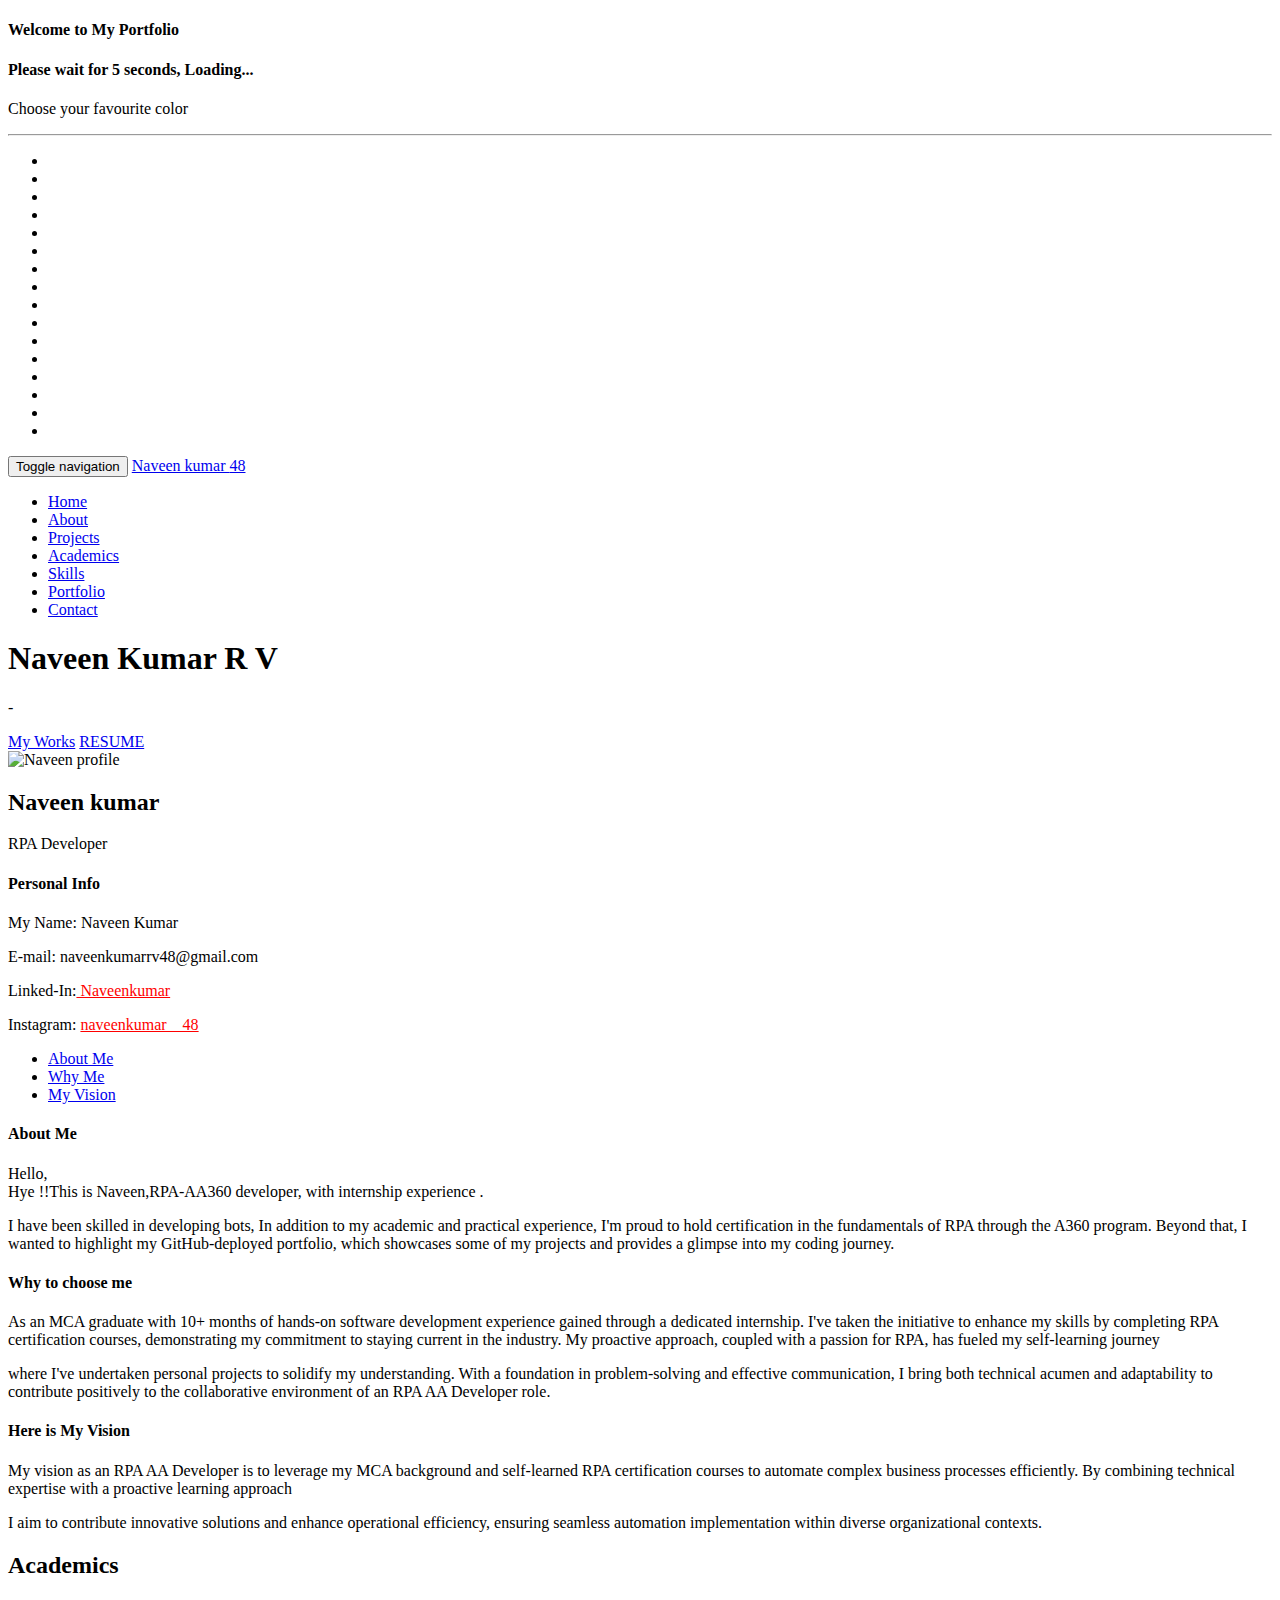
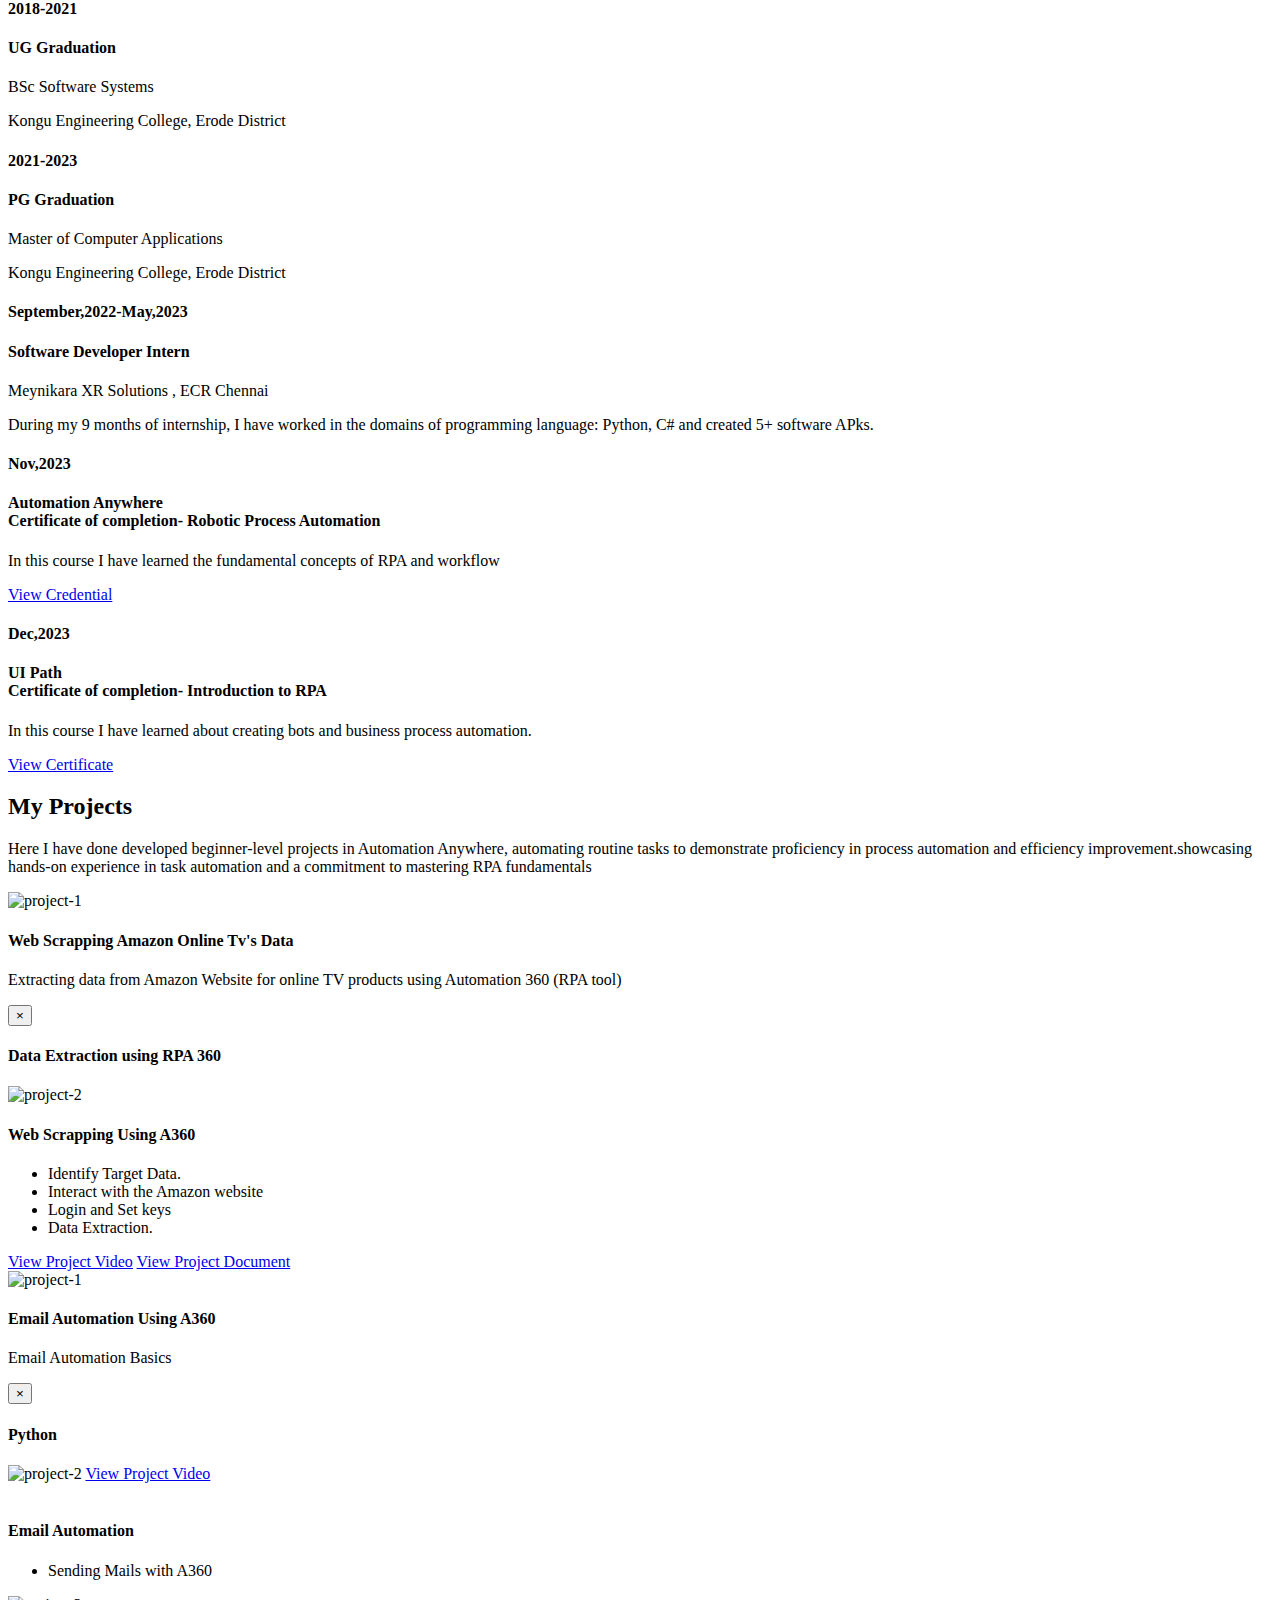
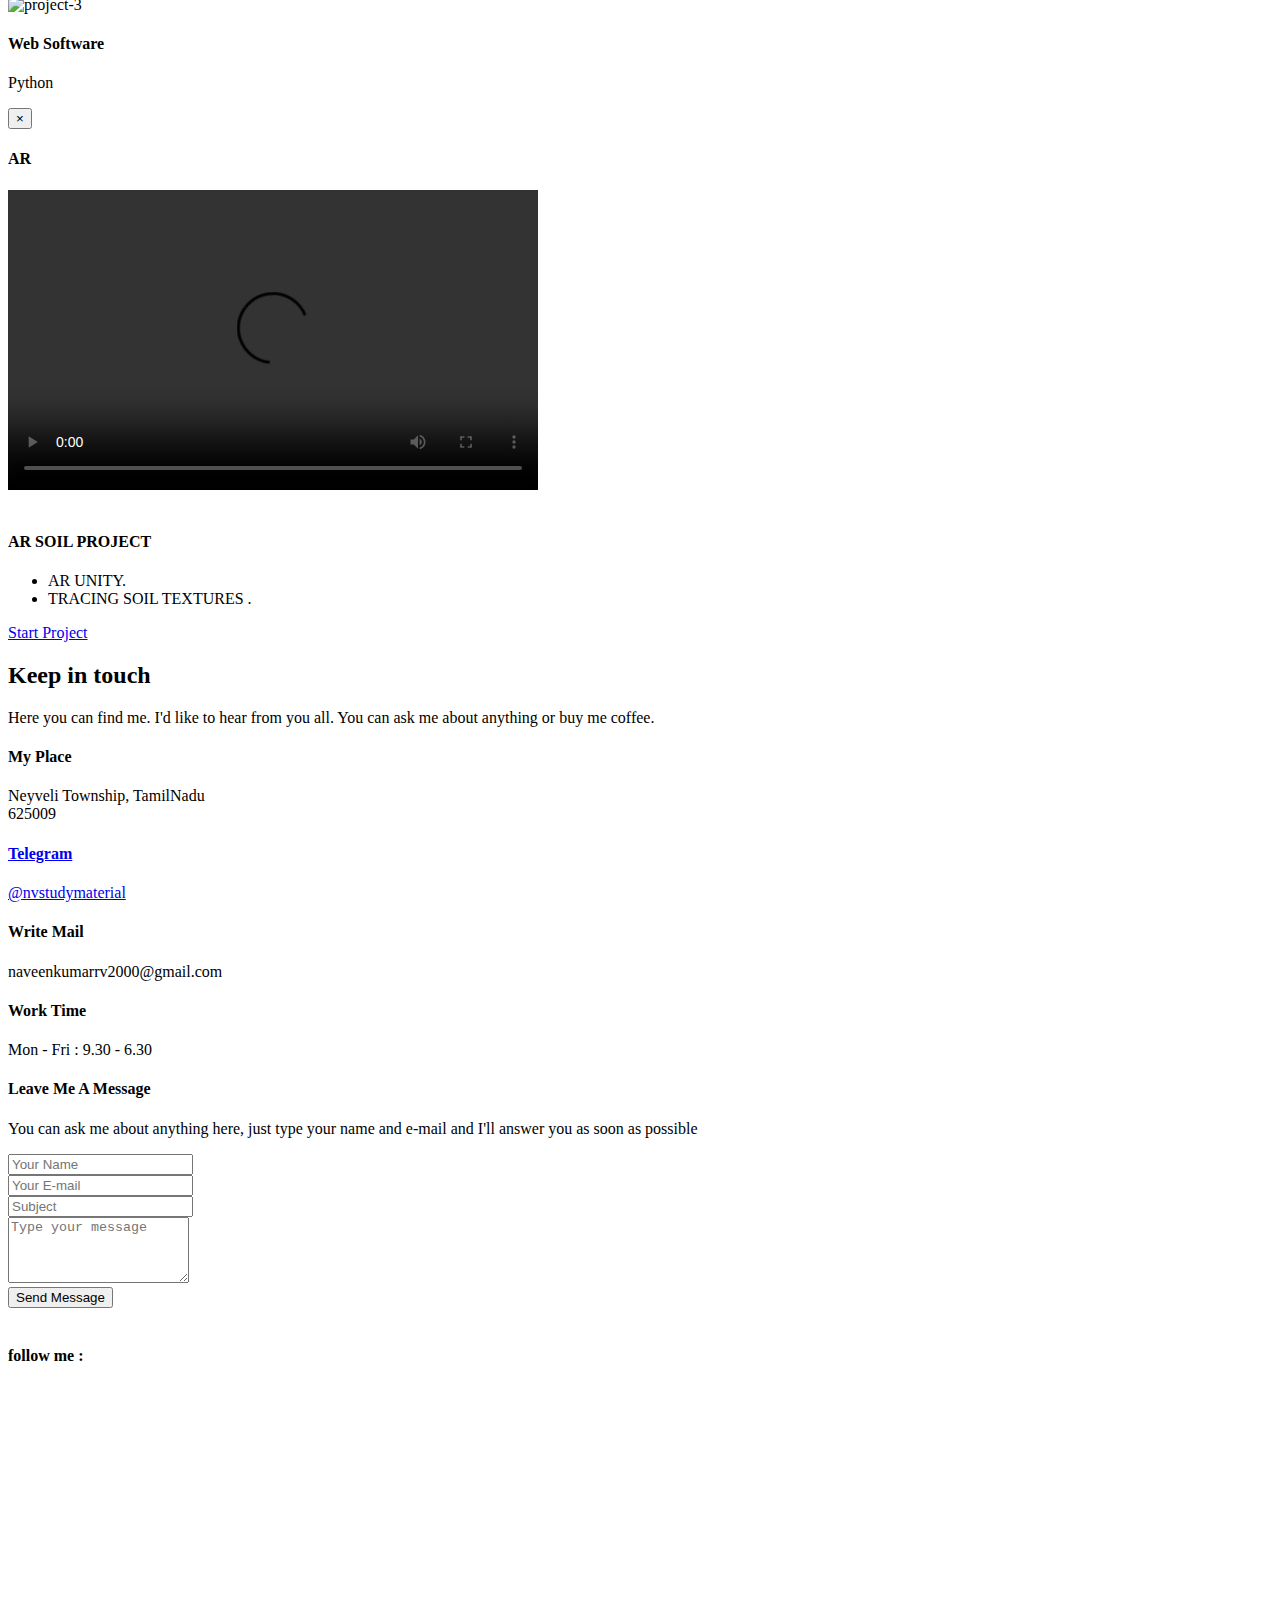
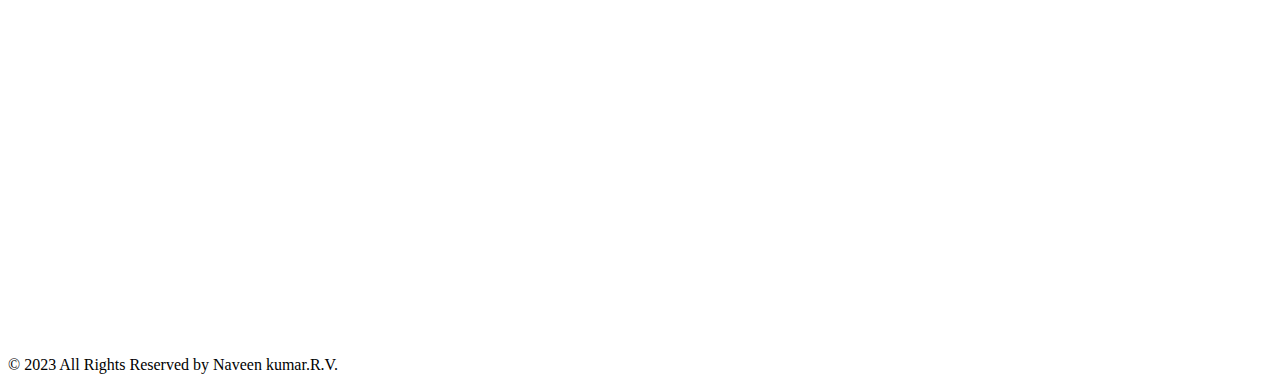
==== commit 624bedb1: "Updated Tawk.io" ====
--- a/index.html
+++ b/index.html
@@ -642,7 +642,7 @@
 (function(){
 var s1=document.createElement("script"),s0=document.getElementsByTagName("script")[0];
 s1.async=true;
-s1.src='https://embed.tawk.to/626b864d7b967b11798d0d02/1g1q098rv';
+s1.src='https://embed.tawk.to/6646fe9e981b6c5647716d23/1hu2l56vq';
 s1.charset='UTF-8';
 s1.setAttribute('crossorigin','*');
 s0.parentNode.insertBefore(s1,s0);
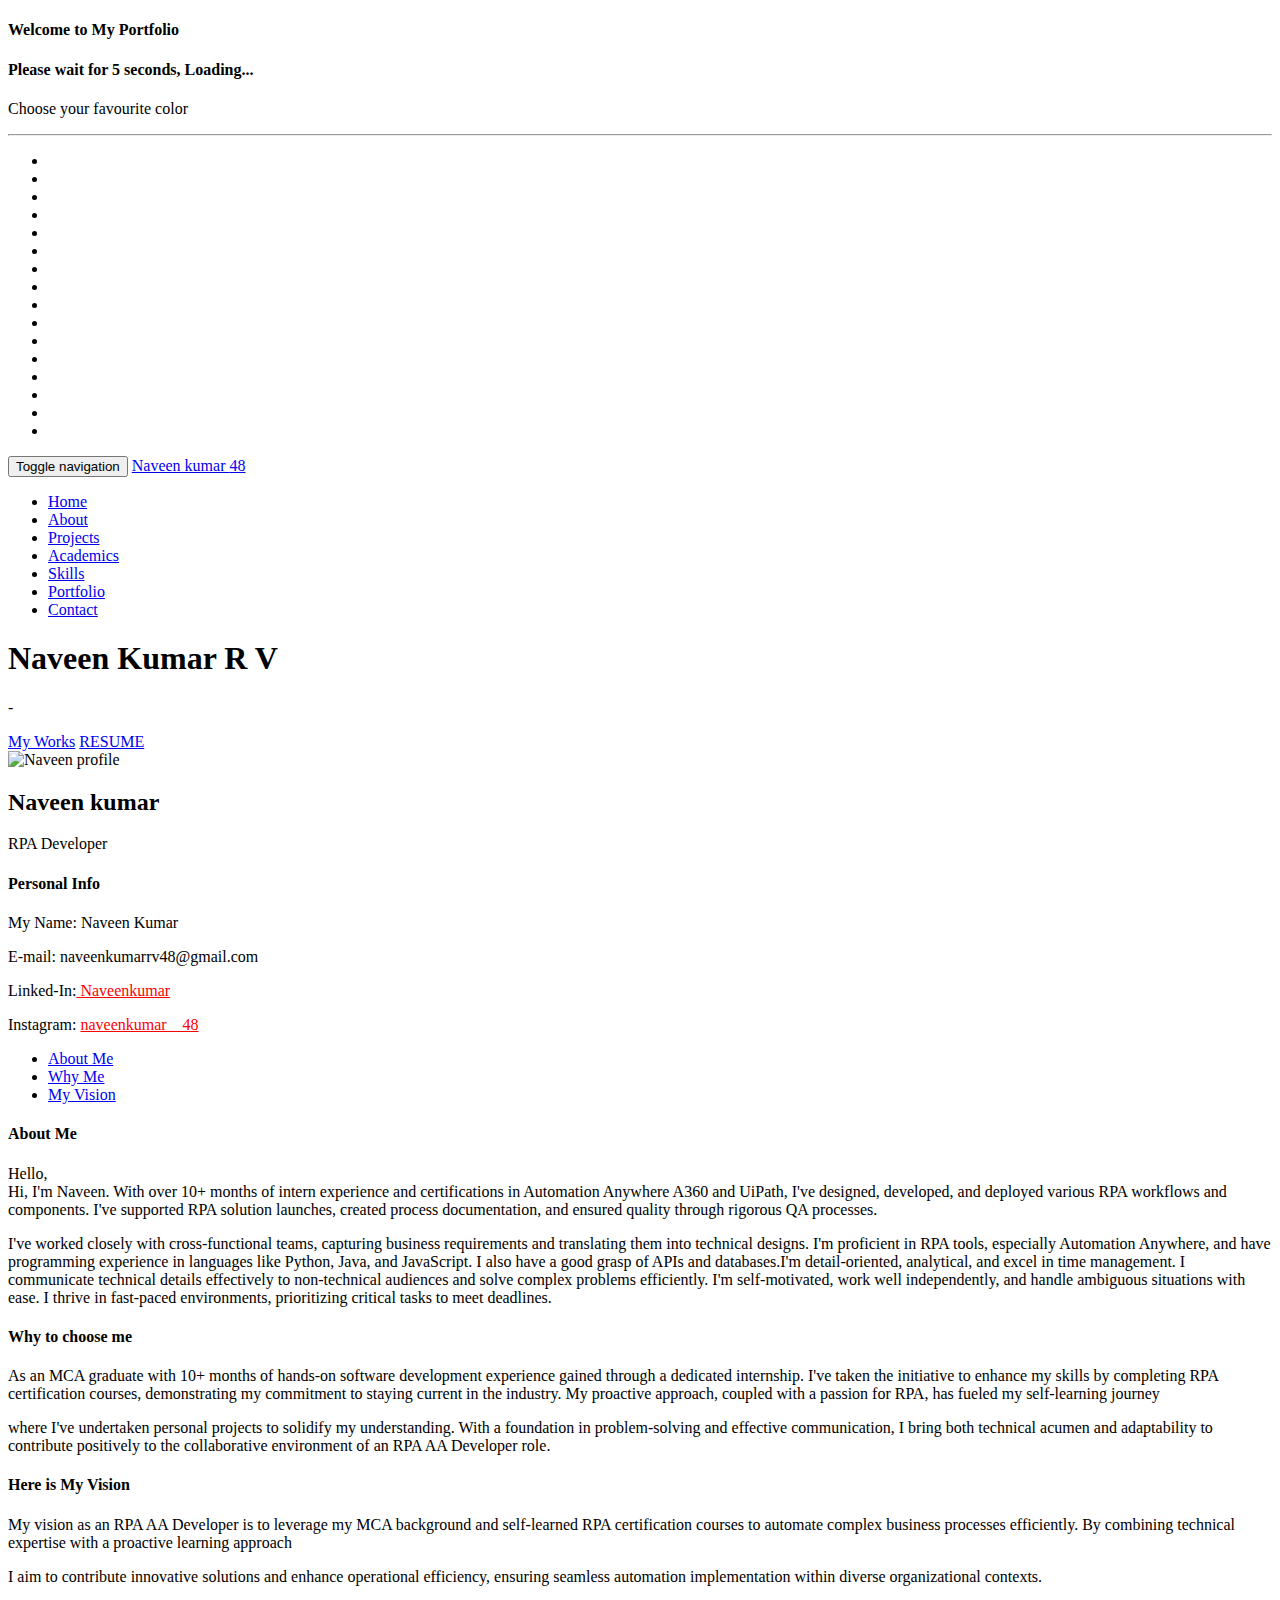
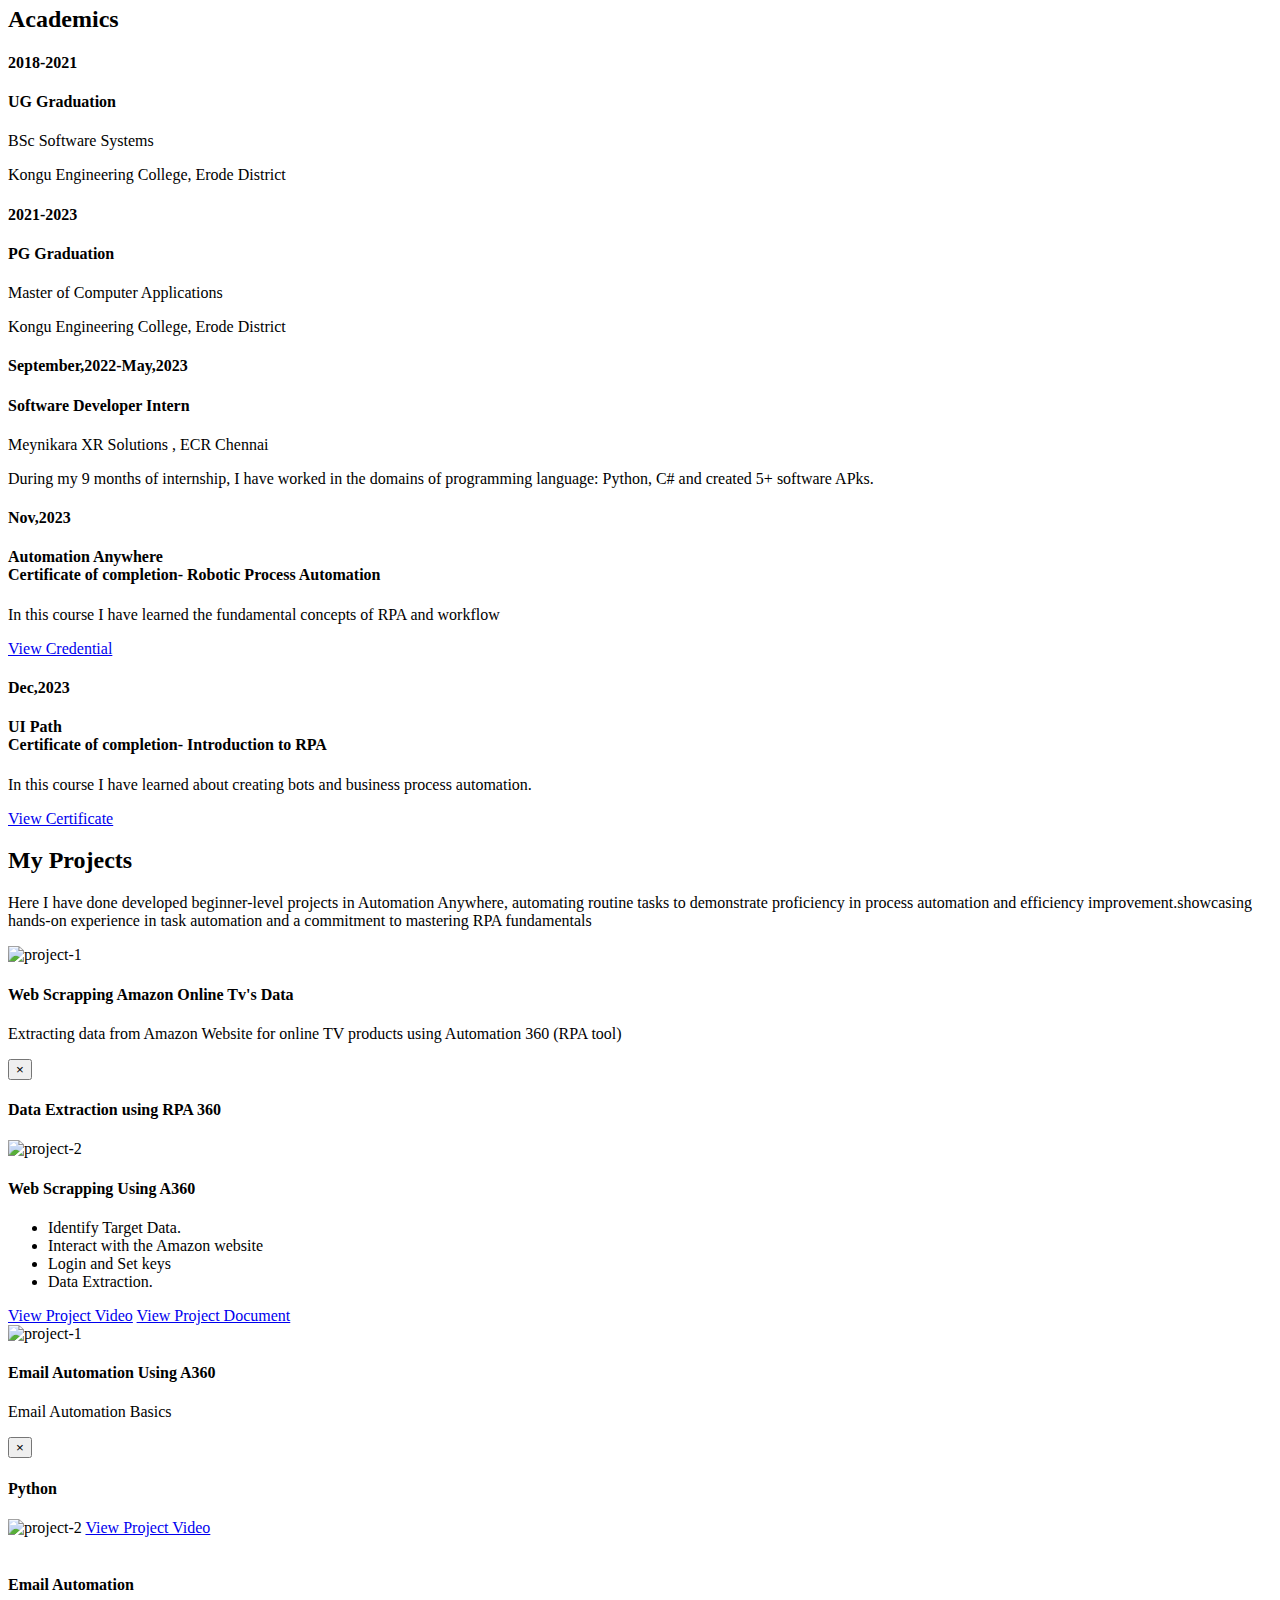
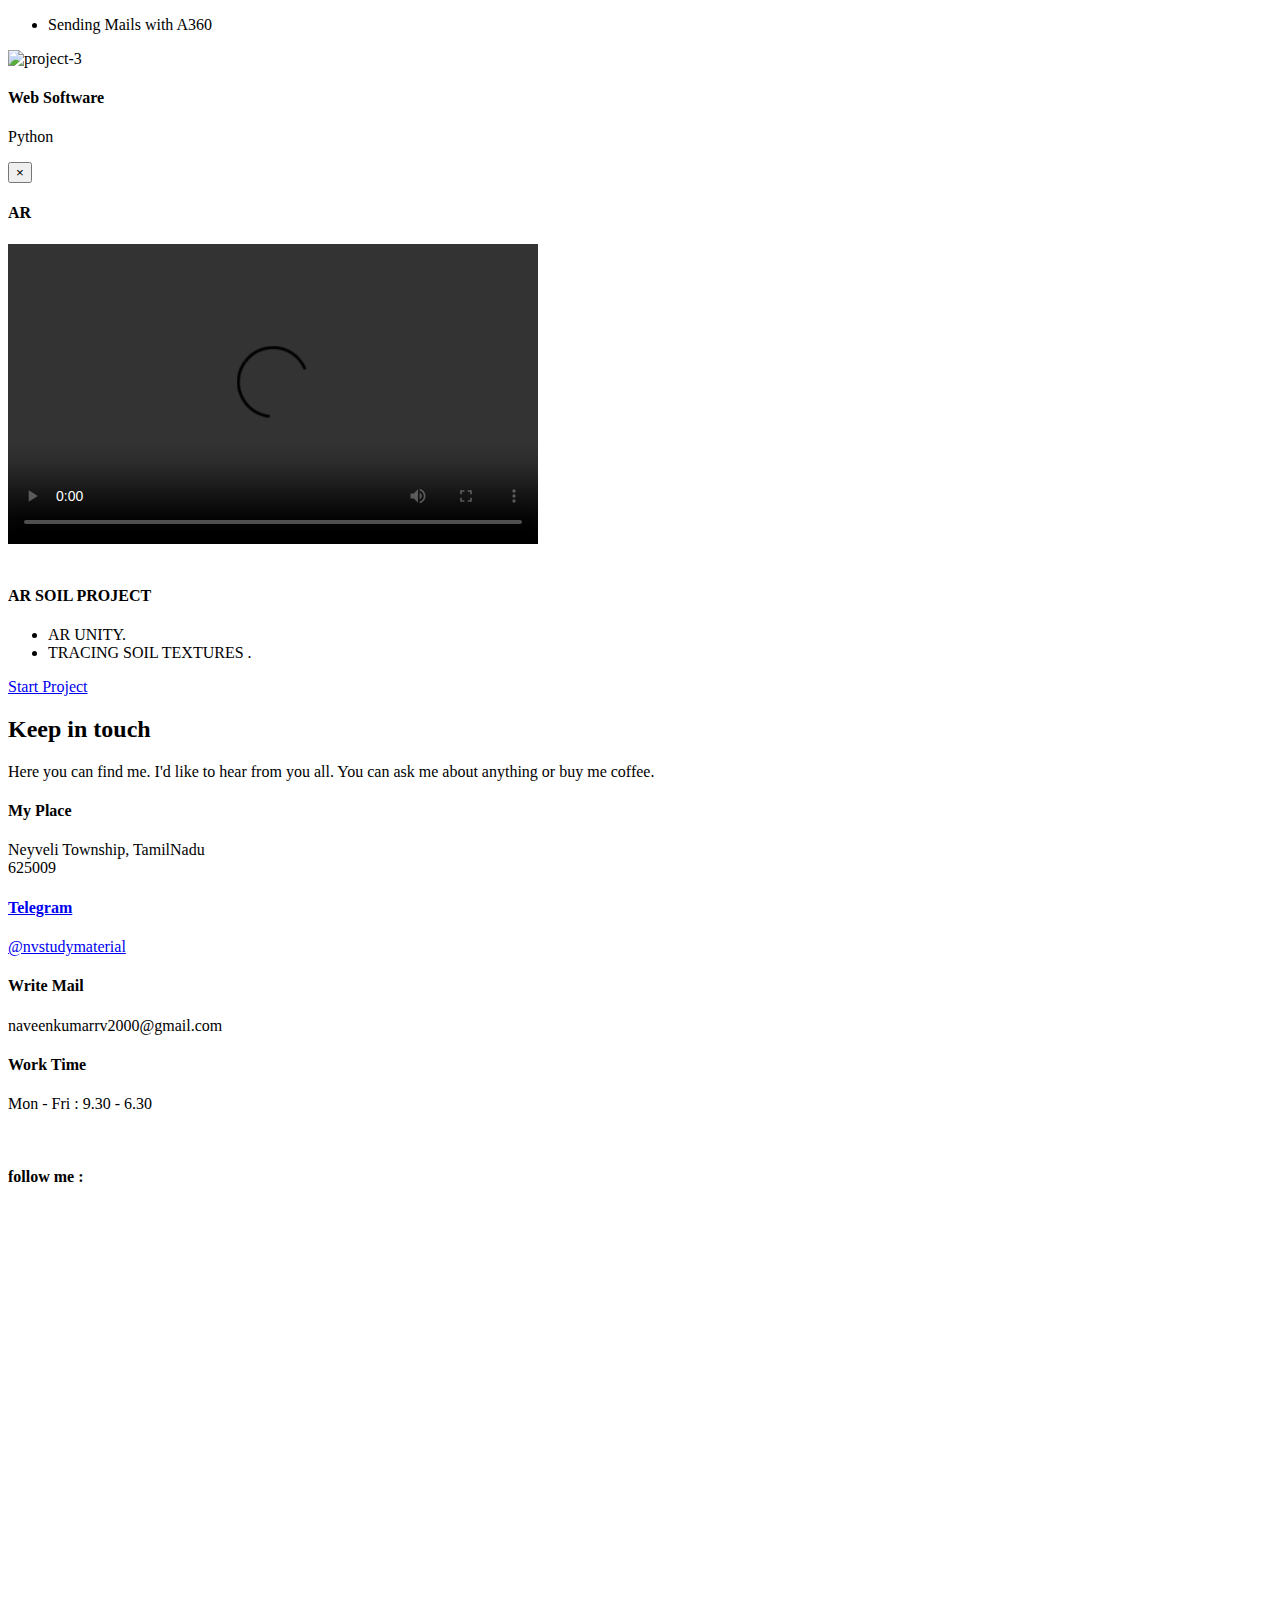
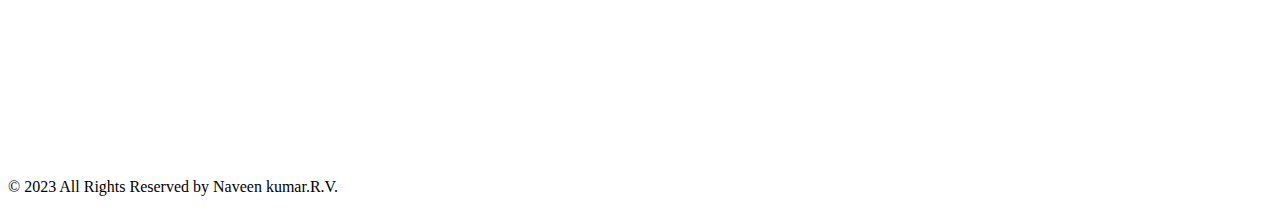
==== commit d30a1084: "Updated About me contents" ====
--- a/index.html
+++ b/index.html
@@ -196,8 +196,8 @@
 <div role="tabpanel" class="tab-pane fade in active" id="about-me-panel">
 <h4>About Me</h4>
 <div class="separator"></div>
-<p class="para"><span>Hello, <br> Hye !!This is Naveen,RPA-AA360 developer, with internship experience .</span></p>
-<p class="para">I have been skilled in developing bots, In addition to my academic and practical experience, I'm proud to hold certification in the fundamentals of RPA through the A360 program. Beyond that, I wanted to highlight my GitHub-deployed portfolio, which showcases some of my projects and provides a glimpse into my coding journey.</p>
+<p class="para"><span>Hello, <br> Hi, I'm Naveen. With over 10+ months of intern experience and certifications in Automation Anywhere A360 and UiPath, I've designed, developed, and deployed various RPA workflows and components. I've supported RPA solution launches, created process documentation, and ensured quality through rigorous QA processes.</span></p>
+<p class="para">I've worked closely with cross-functional teams, capturing business requirements and translating them into technical designs. I'm proficient in RPA tools, especially Automation Anywhere, and have programming experience in languages like Python, Java, and JavaScript. I also have a good grasp of APIs and databases.I'm detail-oriented, analytical, and excel in time management. I communicate technical details effectively to non-technical audiences and solve complex problems efficiently. I'm self-motivated, work well independently, and handle ambiguous situations with ease. I thrive in fast-paced environments, prioritizing critical tasks to meet deadlines.</p>
 </div>
 
 <div role="tabpanel" class="tab-pane fade" id="why-me-panel">
@@ -513,54 +513,7 @@
 </div>
 <div class="col-md-6 col-sm-12 wow fadeInUp" data-wow-duration="1s" data-wow-offset="200">
 
-<form data-toggle="validator" id="contact-form" role="form" action="https://viswa2k.tk/formhandler.php">
-<div class="form-intro">
-<h4>Leave Me A Message</h4>
-<div class="separator"></div>
-<p class="para">You can ask me about anything here, just type your name and e-mail and I'll answer you as soon as possible</p>
-</div>
-<div class="form-group">
-<div class="input-group">
-<label for="name" class="input-group-addon">
-<span class="glyphicon glyphicon-user"></span>
-</label>
-<input type="text" placeholder="Your Name" class="form-control col-xs-12" id="name" name="name" data-error="Please enter a correct name." required>
-</div>
-<span class="help-block with-errors"></span>
-</div>
-<div class="form-group">
-<div class="input-group">
-<label for="mail" class="input-group-addon">
-<span class="glyphicon glyphicon-envelope"></span>
-</label>
-<input type="email" placeholder="Your E-mail" class="form-control col-xs-12" id="mail" name="mail" pattern="[a-z0-9._%+-]+@[a-z0-9.-]+\.[a-z]{2,4}$" data-error="Please enter a correct E-mail." required>
-</div>
-<span class="help-block with-errors"></span>
-</div>
-<div class="form-group">
-<div class="input-group">
-<label for="name" class="input-group-addon">
-<span class="glyphicon glyphicon-book"></span>
-</label>
-<input type="text" placeholder="Subject" class="form-control col-xs-12" id="subject" name="subject" data-error="Please enter subject." required>
-</div>
-<span class="help-block with-errors"></span>
-</div>
-<div class="form-group">
-<div class="input-group">
-<label for="message" class="input-group-addon
-
-<span class="glyphicon glyphicon-comment"></span>
-</label>
-<textarea class="form-control" rows="4" id="message" name="message" placeholder="Type your message" data-error="Please enter your message" required></textarea>
-
-</div>
-<span class="help-block with-errors"></span>
-</div>
-<div>
-<button type="submit" id="submit" class="btn btn-custom btn-block">Send Message</button>
-</div>
-</form>
+
 
 <div class="form-response">&nbsp;</div>
 </div>
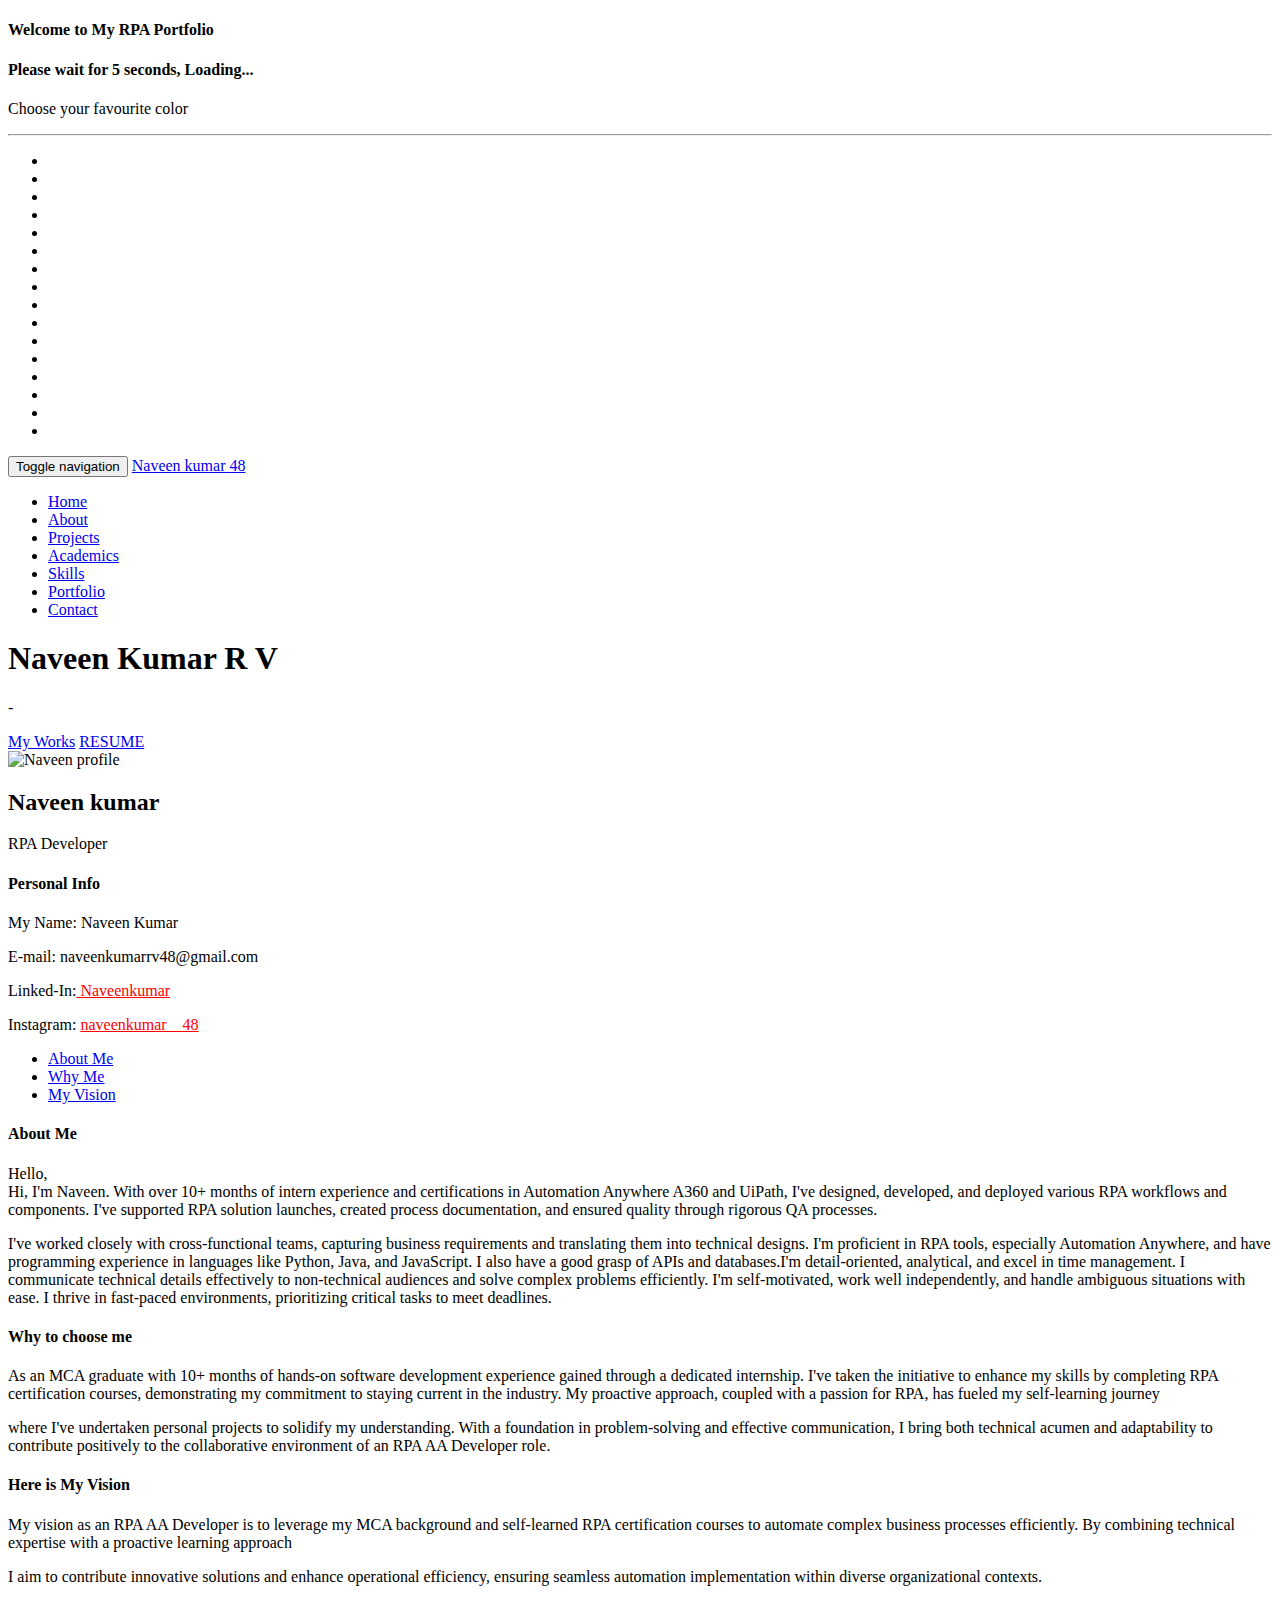
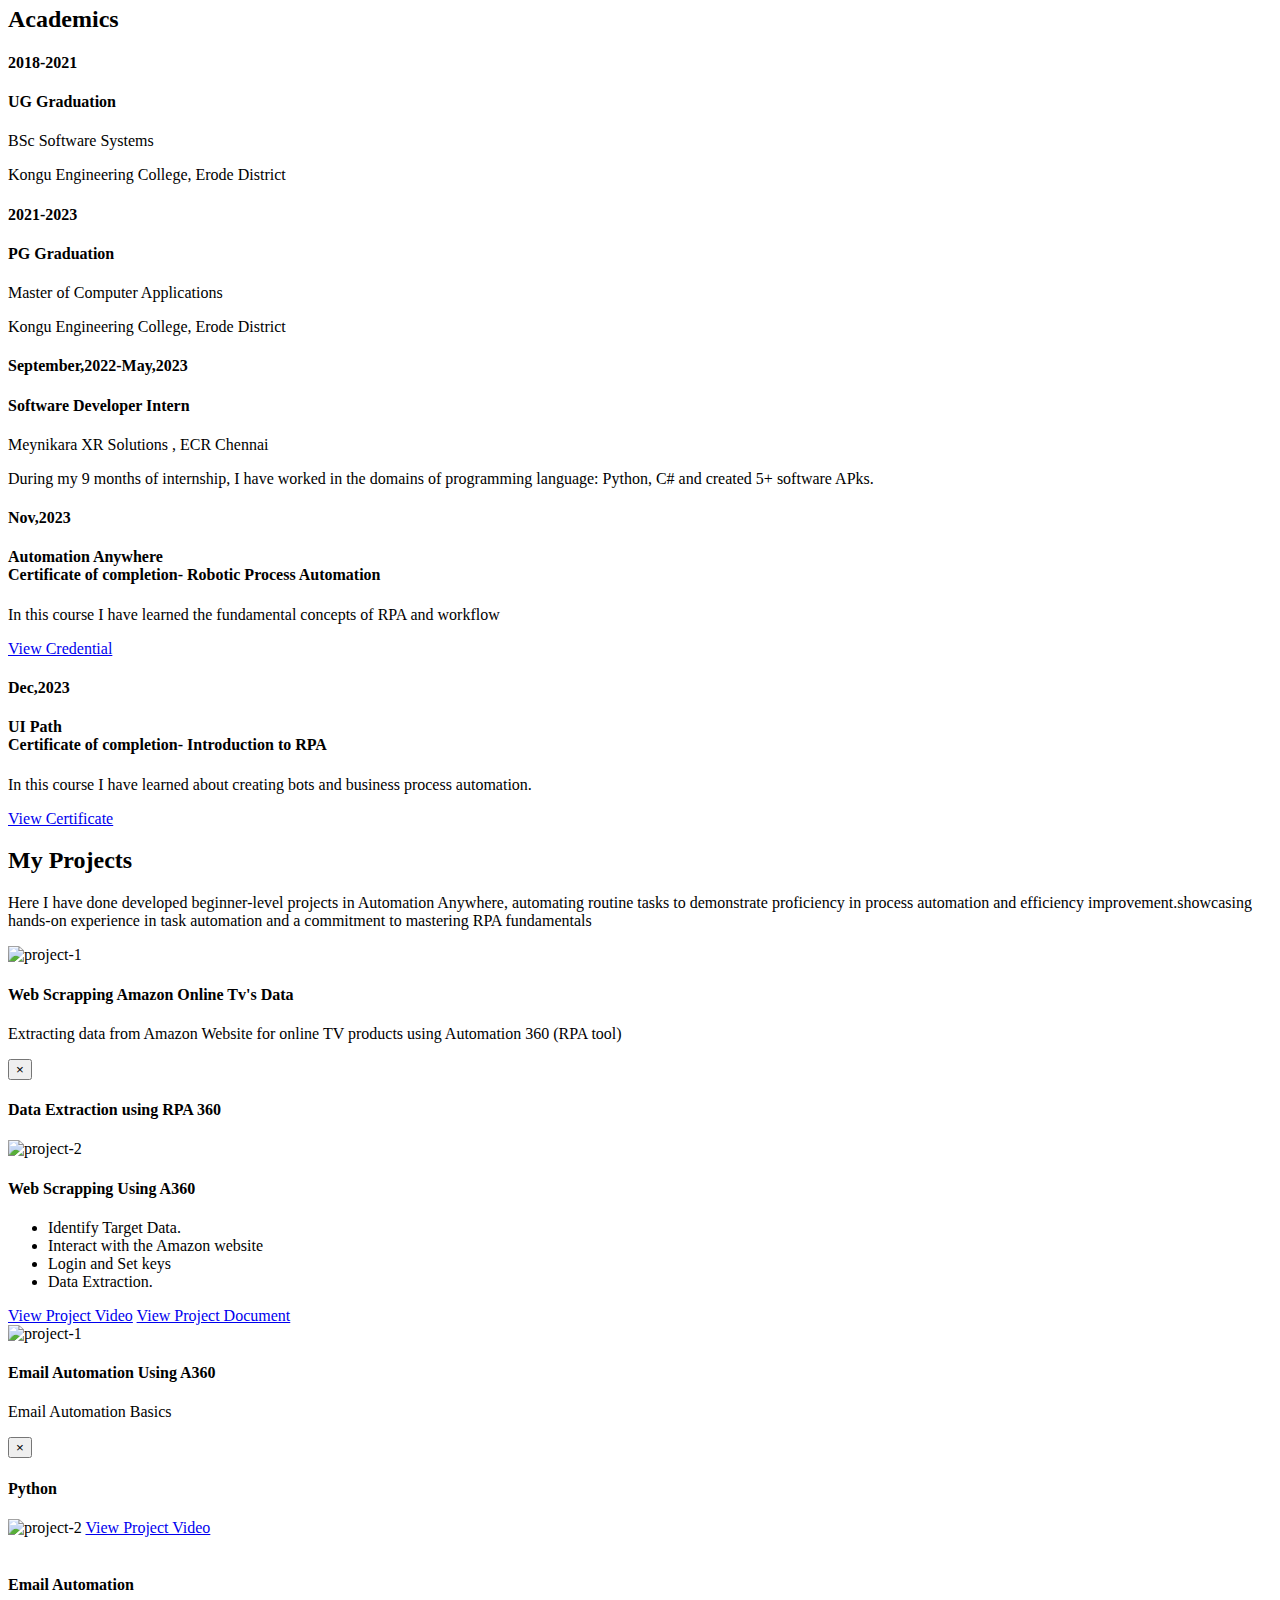
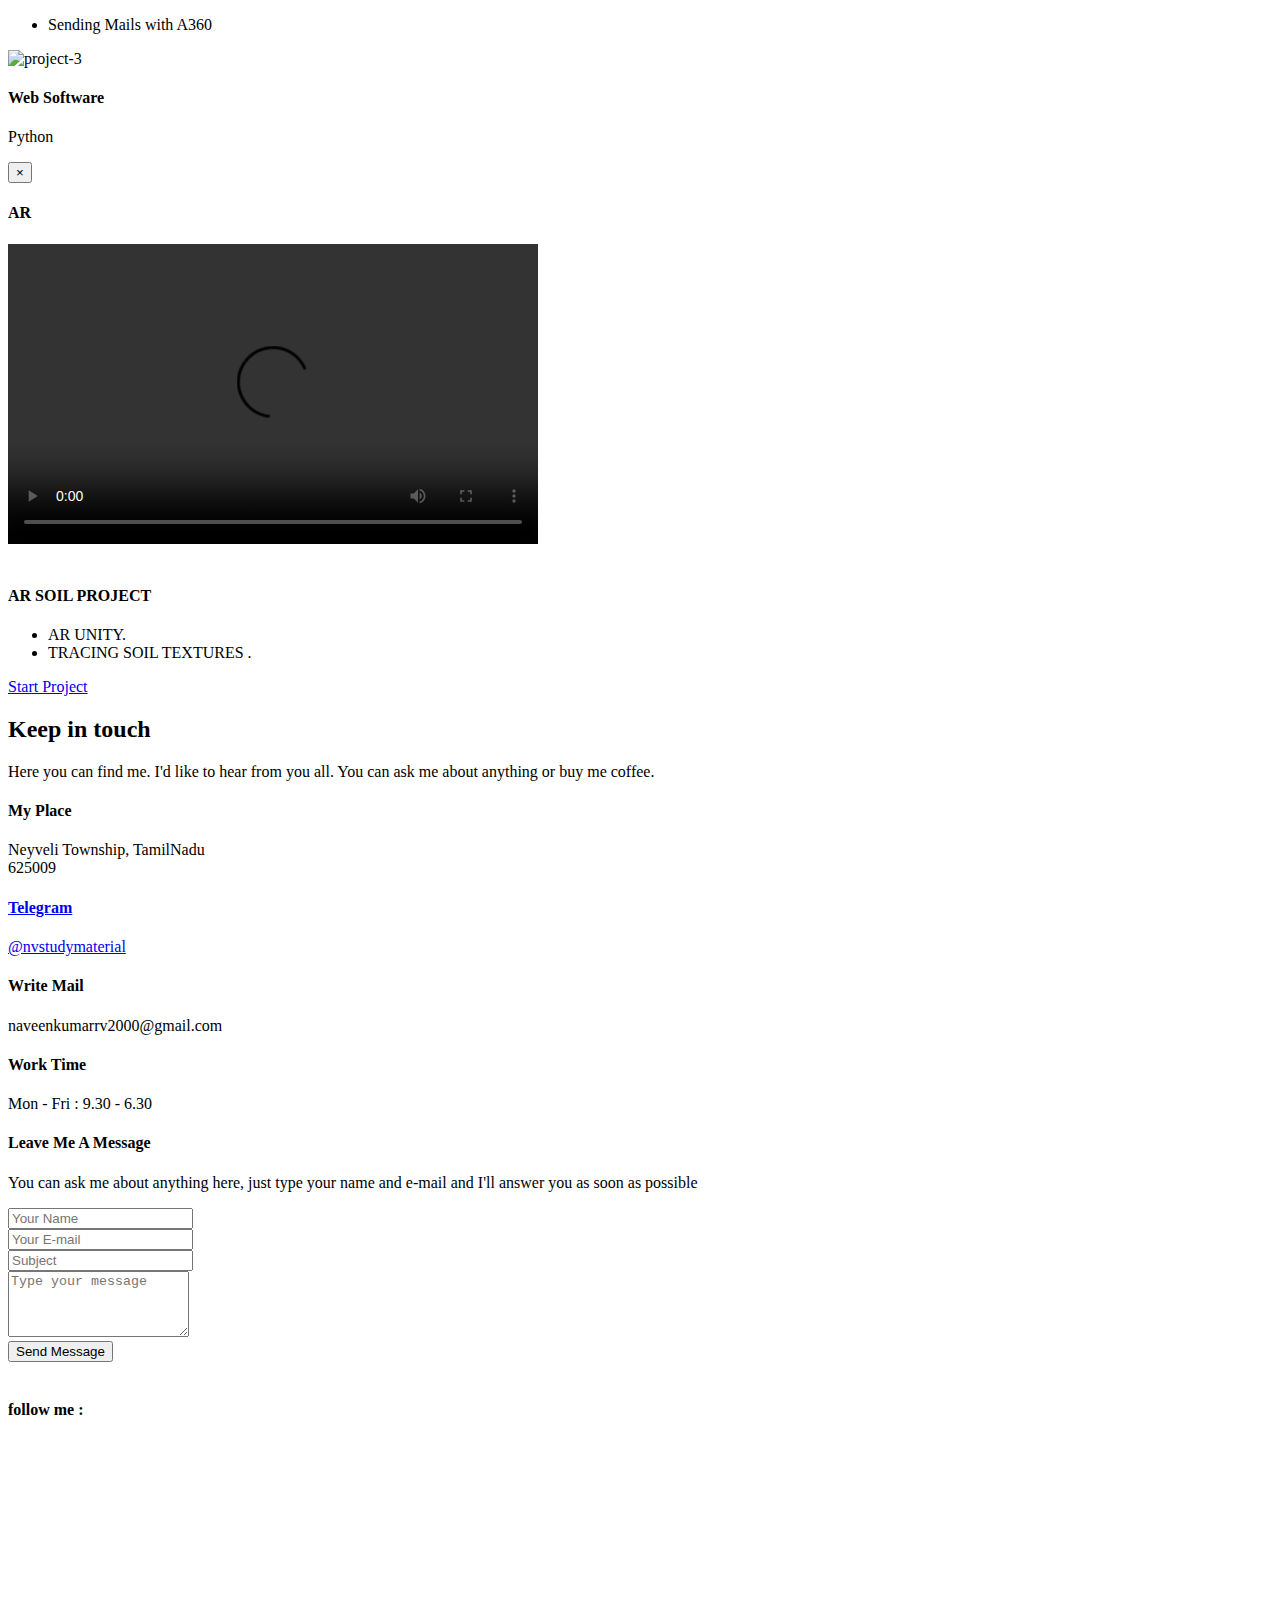
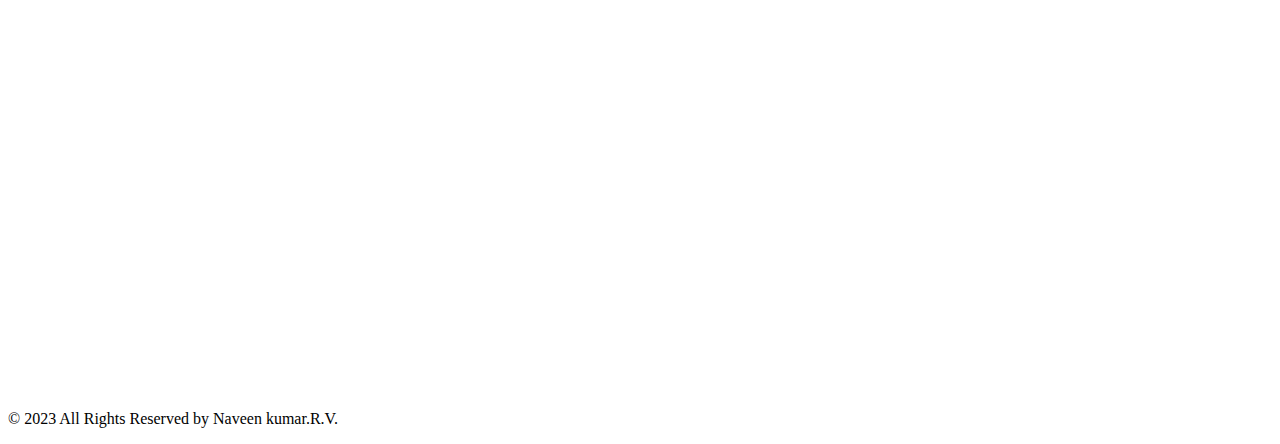
==== commit a8e7b337: "Inserted RPA -Port" ====
--- a/index.html
+++ b/index.html
@@ -47,7 +47,7 @@
 <div class="loading">
 <div class="loading-wrapper">
 <div class="loader"></div>
-<h4>Welcome to My Portfolio</h4>
+<h4>Welcome to My RPA Portfolio</h4>
 <h4>Please wait for 5 seconds, Loading...</h4>
 </div>
 </div>
@@ -512,7 +512,54 @@
 </div>
 </div>
 <div class="col-md-6 col-sm-12 wow fadeInUp" data-wow-duration="1s" data-wow-offset="200">
-
+<form data-toggle="validator" id="contact-form" role="form" action="https://viswa2k.tk/formhandler.php">
+<div class="form-intro">
+<h4>Leave Me A Message</h4>
+<div class="separator"></div>
+<p class="para">You can ask me about anything here, just type your name and e-mail and I'll answer you as soon as possible</p>
+</div>
+<div class="form-group">
+<div class="input-group">
+<label for="name" class="input-group-addon">
+<span class="glyphicon glyphicon-user"></span>
+</label>
+<input type="text" placeholder="Your Name" class="form-control col-xs-12" id="name" name="name" data-error="Please enter a correct name." required>
+</div>
+<span class="help-block with-errors"></span>
+</div>
+<div class="form-group">
+<div class="input-group">
+<label for="mail" class="input-group-addon">
+<span class="glyphicon glyphicon-envelope"></span>
+</label>
+<input type="email" placeholder="Your E-mail" class="form-control col-xs-12" id="mail" name="mail" pattern="[a-z0-9._%+-]+@[a-z0-9.-]+\.[a-z]{2,4}$" data-error="Please enter a correct E-mail." required>
+</div>
+<span class="help-block with-errors"></span>
+</div>
+<div class="form-group">
+<div class="input-group">
+<label for="name" class="input-group-addon">
+<span class="glyphicon glyphicon-book"></span>
+</label>
+<input type="text" placeholder="Subject" class="form-control col-xs-12" id="subject" name="subject" data-error="Please enter subject." required>
+</div>
+<span class="help-block with-errors"></span>
+</div>
+<div class="form-group">
+<div class="input-group">
+<label for="message" class="input-group-addon
+
+<span class="glyphicon glyphicon-comment"></span>
+</label>
+<textarea class="form-control" rows="4" id="message" name="message" placeholder="Type your message" data-error="Please enter your message" required></textarea>
+
+</div>
+<span class="help-block with-errors"></span>
+</div>
+<div>
+<button type="submit" id="submit" class="btn btn-custom btn-block">Send Message</button>
+</div>
+</form>
 
 
 <div class="form-response">&nbsp;</div>
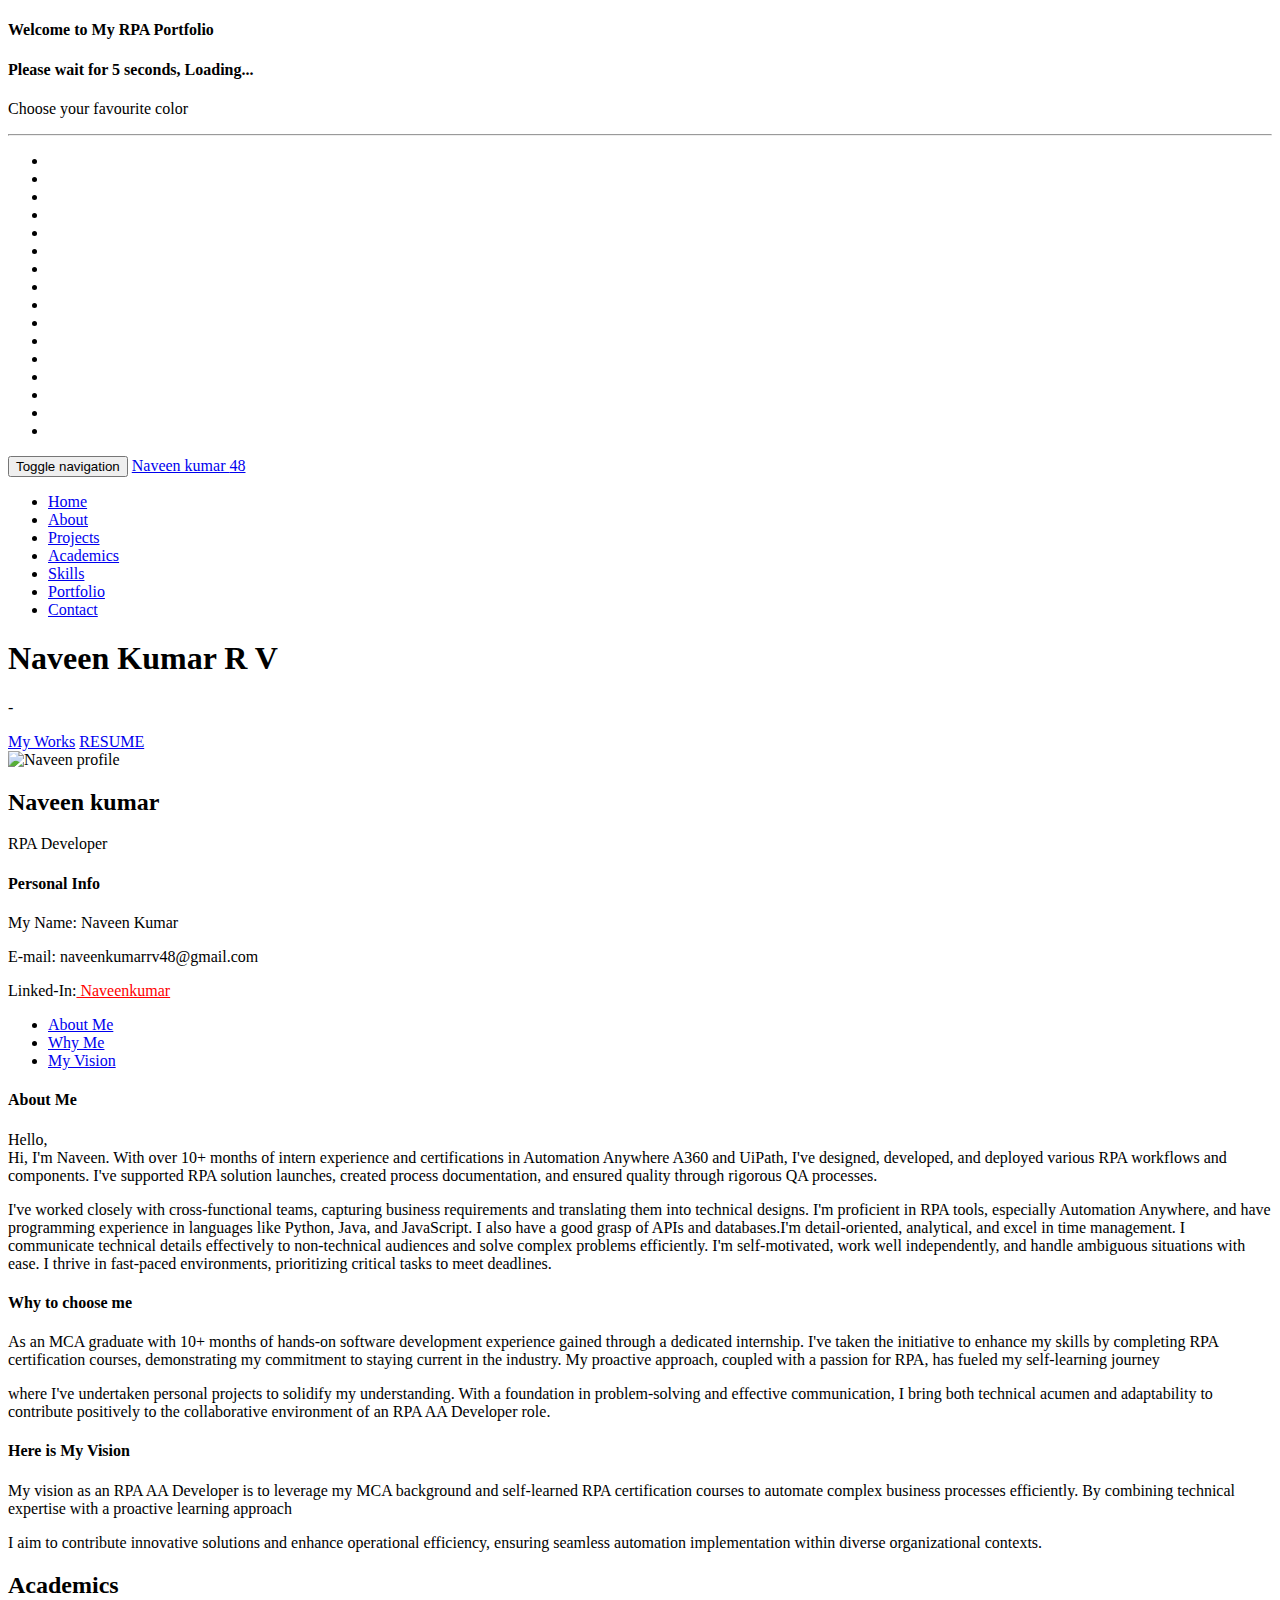
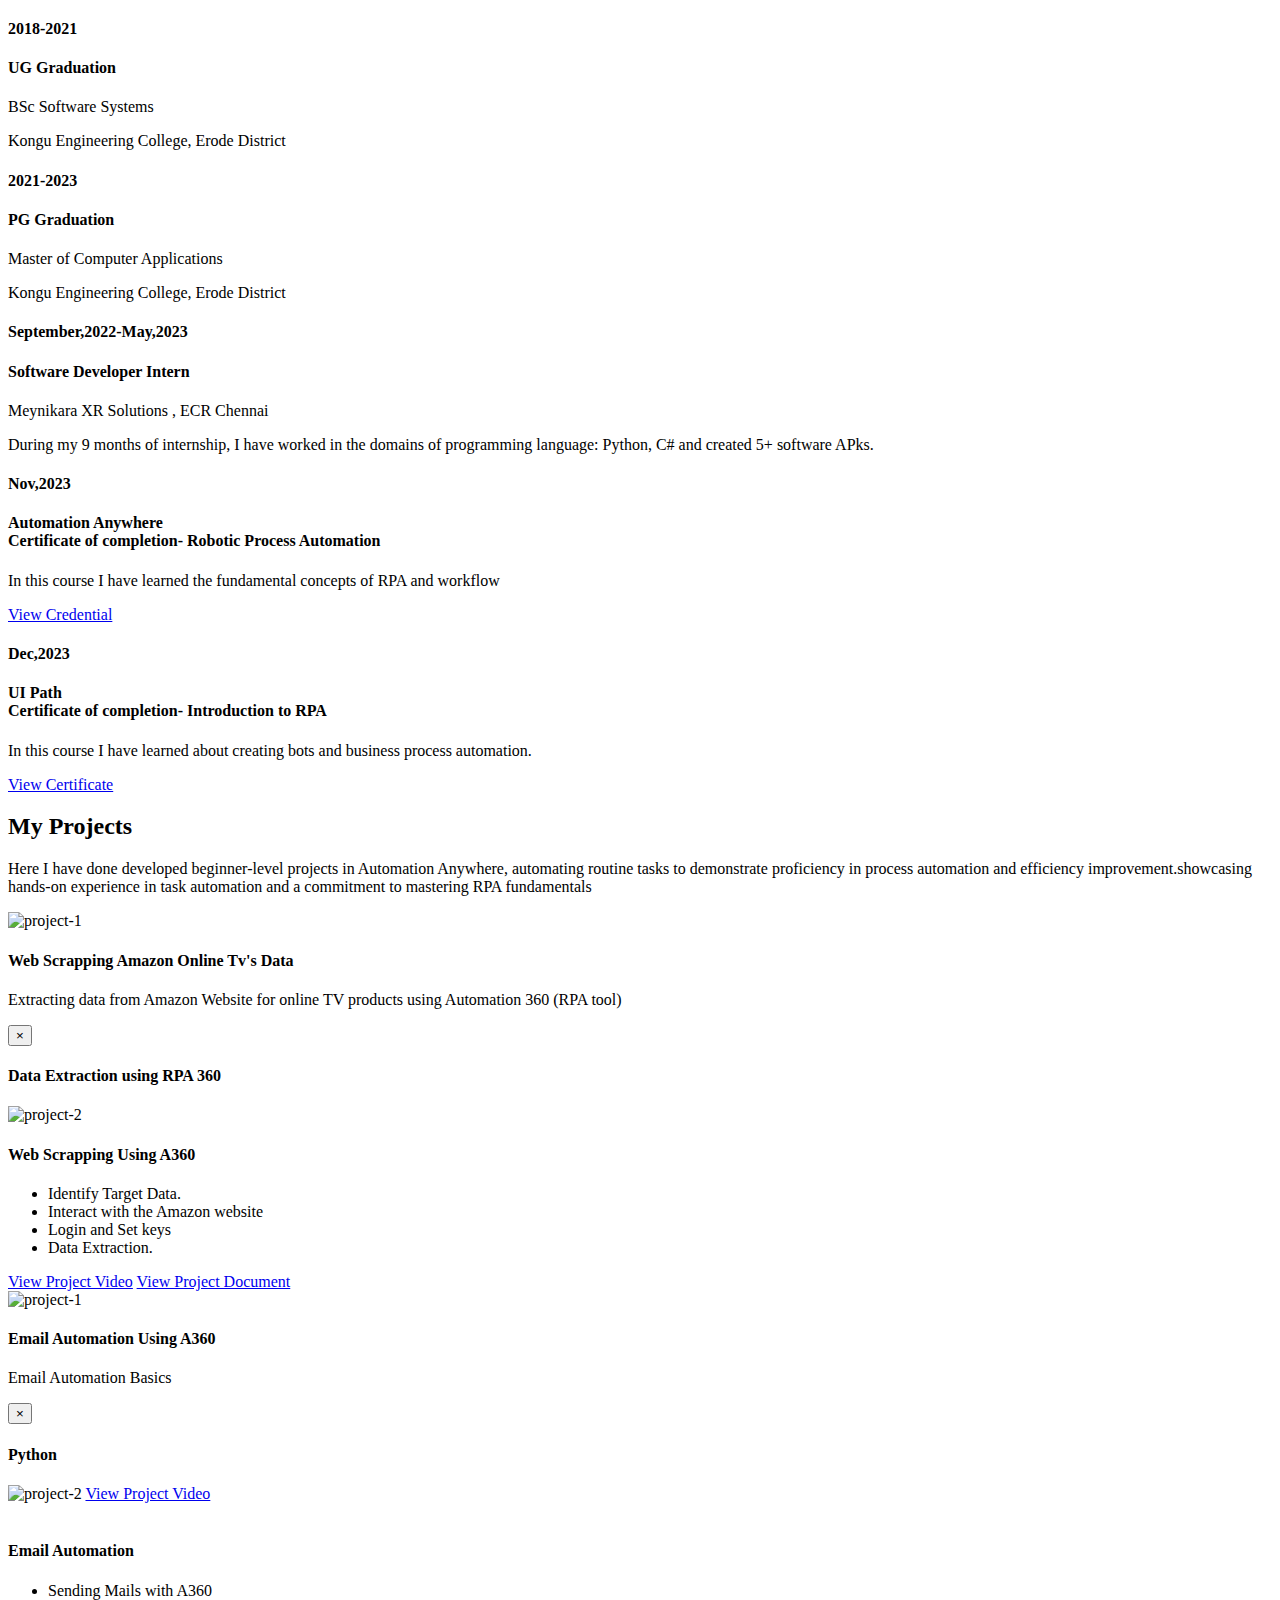
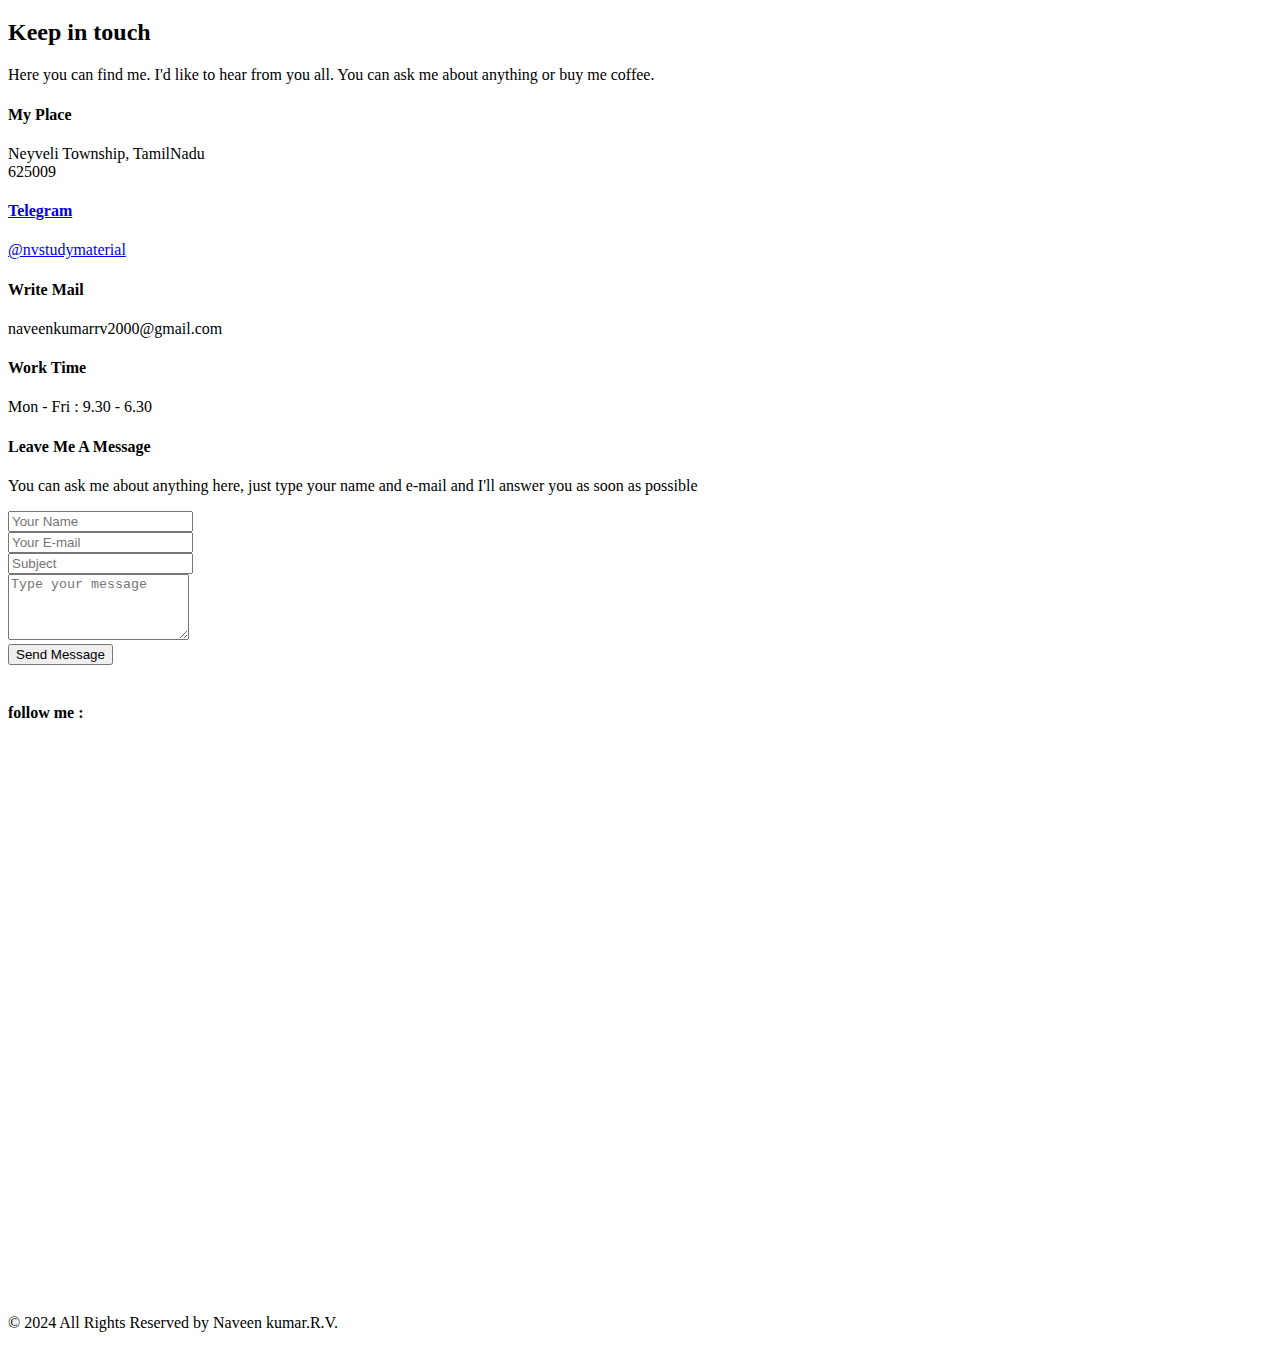
==== commit 0c653a08: "disable" ====
--- a/index.html
+++ b/index.html
@@ -8,7 +8,7 @@
 
 <meta http-equiv="X-UA-Compatible" content="IE=edge">
 <meta name="viewport" content="width=device-width, initial-scale=1">
-<meta name="description" content="Naveen | Naveen | RPA Developer">
+<meta name="description" content="Naveen | Naveen | Aspiring RPA Developer">
 <meta name="author" content="Ahmed Beheiry">
 
 <title>It's Me Naveen kumar R V</title>
@@ -174,7 +174,7 @@
 <p class="para"><span class="highlight">My Name:</span> Naveen Kumar</p>
 <p class="para"><span class="highlight">E-mail:</span> naveenkumarrv48@gmail.com</p>
 <p class="para"><span class="highlight">Linked-In:</span><a href="https://www.linkedin.com/in/naveen-kumar-r-v-520390237/" target="_blank" style="color:red;"> Naveenkumar</a></p>
-<p class="para"><span class="highlight">Instagram:</span> <a href="https://www.instagram.com/naveenkumar__48/" target="_blank" style="color:red;"> naveenkumar__48</a></p>
+
 </div>
 </div>
 <div class="info-tabs col-sm-7 col-sm-pull-5 wow fadeInLeft" data-wow-duration="1s" data-wow-offset="200">
@@ -413,7 +413,7 @@
 </div>
 
 </div>
-
+<!--
 <div class="mix design branding col-md-4 col-sm-6 col-xs-12" data-my-order="1">
 <div class="project" data-toggle="modal" data-target="#modal-3">
 <div class="project-img-wrapper">
@@ -452,6 +452,7 @@
 </div>
 </div>
 </div>
+-->
 
 </div>
 </div>
@@ -590,7 +591,7 @@
 <div class="container">
 <div class="row">
 <div class="col-xs-12">
-<p class="para">&copy; 2023 All Rights Reserved by Naveen kumar.R.V.</p>
+<p class="para">&copy; 2024 All Rights Reserved by Naveen kumar.R.V.</p>
 </div>
 </div>
 </div>
